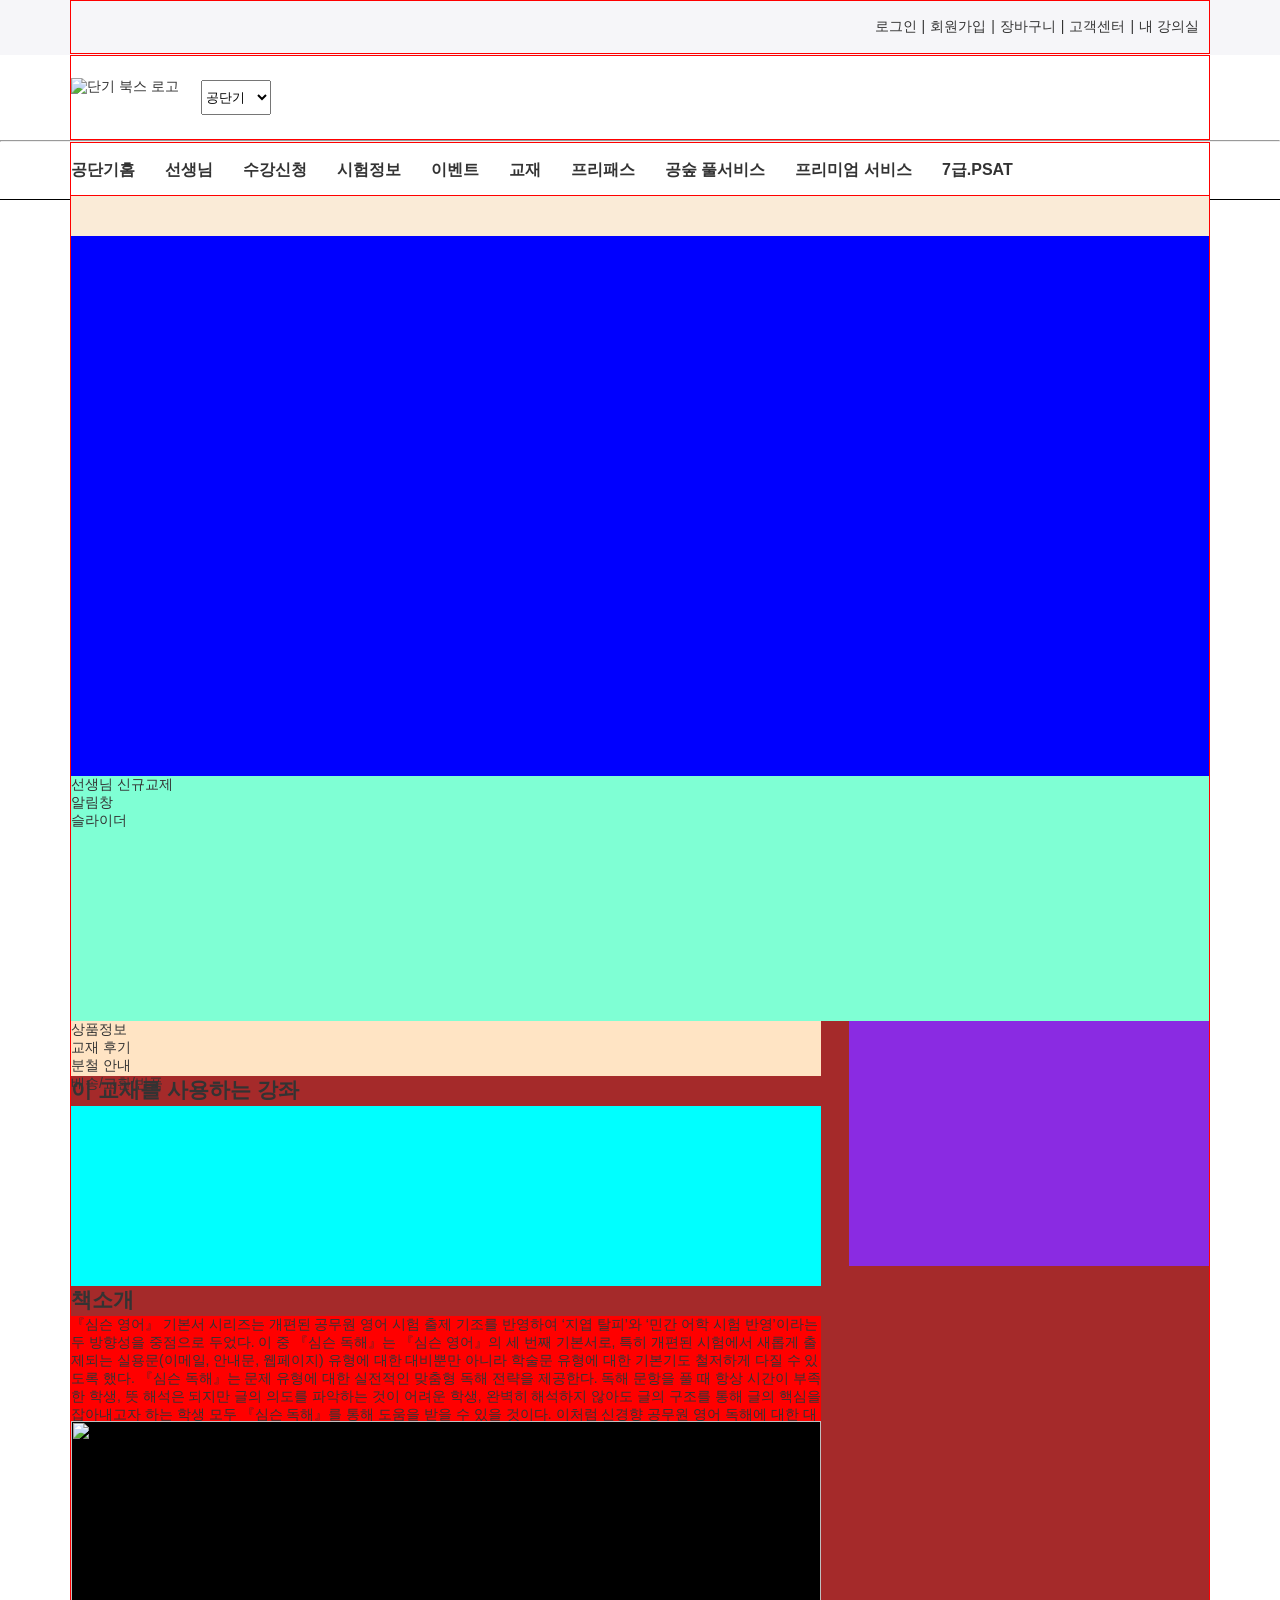
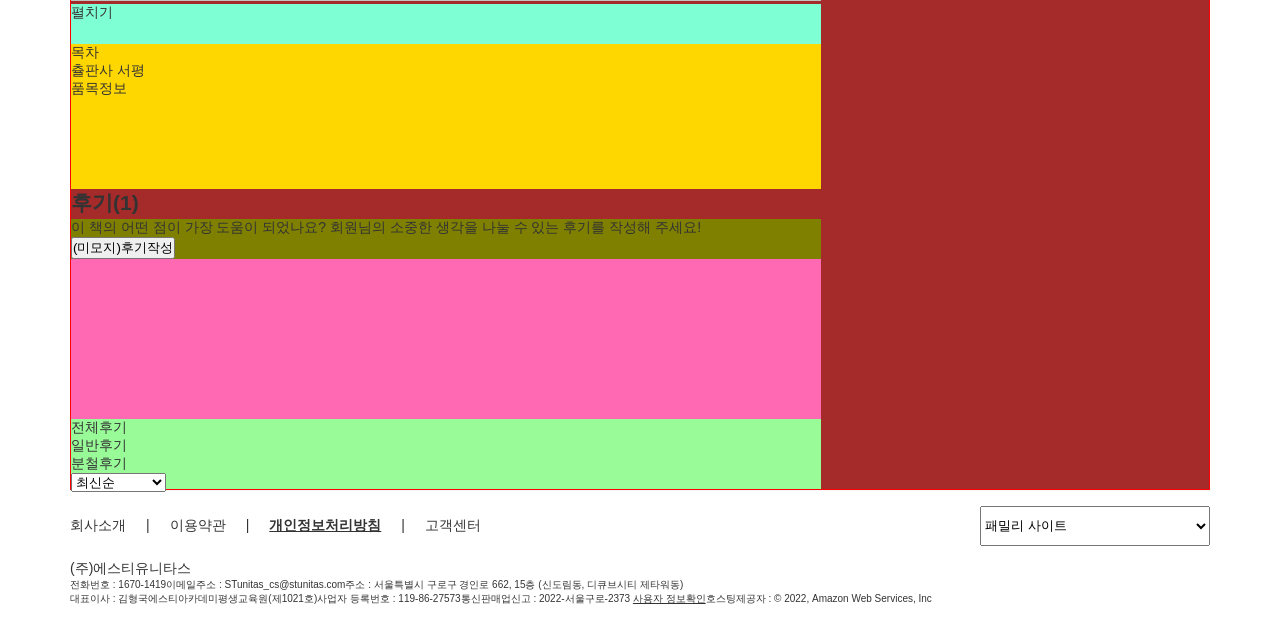
==== sub.html @ 1cfc475a "20260904 substart" ====
<!DOCTYPE html>
<html lang="en">

<head>
    <meta charset="UTF-8">
    <meta name="viewport" content="width=device-width, initial-scale=1.0">
    <title>Document</title>

    <link rel="stylesheet" href="https://cdn.jsdelivr.net/npm/swiper@14.0.1/swiper-bundle.min.css" />

    <link rel="stylesheet" href="./css/reset.css">
    <link rel="stylesheet" href="./css/common.css">
    <link rel="stylesheet" href="./css/sub.css">
</head>

<body>
    <div id="wrap">
        <header>
            <div id="topbar">
                <div class="container">
                    <ul>
                        <li>로그인</li>
                        <li>회원가입</li>
                        <li>장바구니</li>
                        <li>고객센터</li>
                        <li>내 강의실</li>
                    </ul>
                </div>
            </div>


            <div id="header_top">
                <div class="container">
                    <div id="logo"><img
                            src="https://un-static.conects.com/un_static/img/common/logo/header_logo_dangibooks.png"
                            alt="단기 북스 로고"></div>

                    <div id="header_select">
                        <select name="big_select">
                            <option value=""><a href="">공단기</a></option>
                            <option value=""><a href="">기술단기</a></option>
                            <option value=""><a href="">소방단기</a></option>
                            <option value=""><a href="">경단기</a></option>
                            <option value=""><a href="">공기업단기</a></option>
                            <option value=""><a href="">자단기</a></option>
                            <option value=""><a href="">영단기</a></option>
                            <option value=""><a href="">노무사단기</a></option>
                            <option value=""><a href="">법무사단기</a></option>
                        </select>
                    </div>
                </div>
            </div>
            <hr>
            <div style="width: 100%; height: auto; border-bottom: 1px solid black;">
                <div class="container">
                    <nav>
                        <ul>
                            <li><a href="">공단기홈</a></li>
                            <li><a href="">선생님</a></li>
                            <li><a href="">수강신청</a></li>
                            <li><a href="">시험정보</a></li>
                            <li><a href="">이벤트</a></li>
                            <li><a href="">교재</a></li>
                            <li><a href="">프리패스</a></li>
                            <li><a href="">공숲 풀서비스</a></li>
                            <li><a href="">프리미엄 서비스</a></li>
                            <li><a href="">7급.PSAT</a></li>
                        </ul>
                    </nav>
                </div>
            </div>


        </header>
        <!-- ----------------------------------------------header -->
        <div class="subcontainer">
            <div id="chapter"></div>

            <div id="submain">
                <ul>
                    <li></li>
                    <li>
                        <ul>
                            <li></li>
                            <li></li>
                            <li></li>
                            <li></li>
                            <li></li>
                            <li></li>
                        </ul>
                    </li>
                </ul>
            </div>


            <div id="newbook">
                <div>
                    <ul>
                        <li>선생님 신규교제</li>
                        <li>알림창</li>
                    </ul>
                </div>
                <div>슬라이더</div>
            </div>

            <div id="subpage">
                <div id="sub1page">
                    <div id="fixed">
                        <ul>
                            <li>상품정보</li>
                            <li>교재 후기</li>
                            <li>분철 안내</li>
                            <li>배송/교환/반품</li>
                        </ul>
                    </div>

                    <div id="subtextpage">
                        <div class="h2">
                            <h2>이 교재를 사용하는 강좌</h2>
                        </div>

                        <div id="person">
                            <ul>
                                <li></li>
                                <li></li>
                                <li></li>
                            </ul>
                        </div>
                        <div class="h2">
                            <h2>책소개</h2>
                        </div>

                        <div id="BookIntroduction">
                            <ul>
                                <li>
                                    <p>『심슨 영어』 기본서 시리즈는 개편된 공무원 영어 시험 출제 기조를 반영하여 ‘지엽 탈피’와 ‘민간 어학 시험 반영’이라는 두 방향성을 중점으로
                                        두었다. 이 중 『심슨 독해』는 『심슨 영어』의 세 번째 기본서로, 특히 개편된 시험에서 새롭게 출제되는 실용문(이메일, 안내문, 웹페이지)
                                        유형에 대한 대비뿐만 아니라 학술문 유형에 대한 기본기도 철저하게 다질 수 있도록 했다. 『심슨 독해』는 문제 유형에 대한 실전적인 맞춤형 독해
                                        전략을 제공한다. 독해 문항을 풀 때 항상 시간이 부족한 학생, 뜻 해석은 되지만 글의 의도를 파악하는 것이 어려운 학생, 완벽히 해석하지
                                        않아도 글의 구조를 통해 글의 핵심을 잡아내고자 하는 학생 모두 『심슨 독해』를 통해 도움을 받을 수 있을 것이다. 이처럼 신경향 공무원 영어
                                        독해에 대한 대비는 『심슨 독해』 한 권으로 충분하다.</p>
                                </li>
                                <li><img src="" alt=""></li>
                                <li>
                                    <div id="span"><span>펼치기</span></div>
                                </li>
                            </ul>
                        </div>

                        <div id="BookIntroductionindex">
                            <ul>
                                <li>
                                    <ul>
                                        <li>
                                            <p>목차</p>
                                        </li>
                                        <li></li>
                                    </ul>
                                </li>
                                <li>
                                    <ul>
                                        <li>츌판사 서평</li>
                                        <li></li>
                                    </ul>
                                </li>
                                <li>
                                    <ul>
                                        <li>품목정보</li>
                                        <li></li>
                                    </ul>
                                </li>
                            </ul>
                        </div>

                        <div id="review">
                            <div class="h2">
                                <h2>후기(1)</h2>
                            </div>

                            <div id="reviewmaking">
                                <ul>
                                    <li>
                                        <p>이 책의 어떤 점이 가장 도움이 되었나요?
                                            회원님의 소중한 생각을 나눌 수 있는 후기를 작성해 주세요!</p>
                                    </li>
                                    <li><button>(미모지)후기작성</button></li>
                                </ul>
                            </div>


                            <div id="reviewbox">
                                <ul>
                                    <li></li>
                                    <li></li>
                                </ul>
                            </div>


                            <div id="reviewtop">
                                <ul>
                                    <li>
                                        <ul>
                                            <li>
                                                <div>전체후기</div>
                                            </li>
                                            <li>
                                                <div>일반후기</div>
                                            </li>
                                            <li>
                                                <div>분철후기</div>
                                            </li>
                                        </ul>
                                    </li>
                                    <li><select name="" id="">
                                            <option value="">최신순</option>
                                            <option value="">평점 높은 순</option>
                                            <option value="">평점 낮은 순</option>
                                        </select></li>
                                </ul>
                            </div>


                        </div>





                    </div>
                </div>

                <!-- -------------------------------------------------------between -->
                <div id="fixed2">
                    <div id="fixedblok">
                        <ul>
                            <li>
                                <div></div>
                                <div></div>
                            </li>
                            <li>
                                <div></div>
                                <div></div>
                            </li>
                        </ul>
                    </div>
                </div>

            </div>


        </div>


        <!-- ------------------------------------------------footer -->
        <footer>
            <div id="footer_top">
                <ul>
                    <li><a href="">회사소개</a></li>
                    <li><a href="">이용약관</a></li>
                    <li><a href="" style="text-decoration: underline; font-weight: bolder;">개인정보처리방침</a></li>
                    <li><a href="">고객센터</a></li>
                </ul>
                <select name="" id="footer_select">
                    <option value="">패밀리 사이트</option>
                    <option value="">공단기</option>
                    <option value="">기술단기</option>
                    <option value="">소방단기</option>
                    <option value="">한능검단기</option>
                </select>
            </div>
            <div id="footer_bottem">
                <p>(주)에스티유니타스</p>
                <ul>
                    <li>전화번호 : 1670-1419</li>
                    <li>이메일주소 : STunitas_cs@stunitas.com</li>
                    <li>주소 : 서울특별시 구로구 경인로 662, 15층 (신도림동, 디큐브시티 제타워동)</li>
                </ul>
                <ul>
                    <li>대표이사 : 김형국</li>
                    <li>에스티아카데미평생교육원(제1021호)</li>
                    <li>사업자 등록번호 : 119-86-27573</li>
                    <li>통신판매업신고 : 2022-서울구로-2373 <a href="" style="text-decoration: underline;">사용자 정보확인</a></li>
                    <li>호스팅제공자 : © 2022, Amazon Web Services, Inc</li>
                </ul>
            </div>
        </footer>

    </div>









    <script src="./js/sub.js"></script>
</body>

</html>
---- css/common.css ----
@charset "utf-8";

body{
    /* 폰트설정 */
}
header {width: 1140px; 
    height: 140px;
    margin: 0 auto;
    /* background-color: gold;   */


}

footer {width: 1140px; 
    height: 150px;
    /* background-color: blue; */
    margin: 0 auto; 


}
 /* 스와이퍼js css */
    html,
      body {
        position: relative;
        height: 100%;
      }

      body {
        
        font-family:
          Helvetica Neue,
          Helvetica,
          Arial,
          sans-serif;
        font-size: 14px;
        color: #333;
        margin: 0;
        padding: 0;
      }

      .swiper {
        width: 100%;
        height: 100%;
      }

    #wrap .swiper-slide {
        text-align: center;
        font-size: 18px;
        /* background: #444; */
        display: flex;
        justify-content: center;
        align-items: center;
      }

      .swiper-slide img {
        display: block;
        width: 100%;
        height: 100%;
        object-fit: cover;
      }

/* ---------------------------------------------- */

      .container {
    width: 1140px;
    height: 100%;
    margin: 0 auto;
    border: 1px solid red;
    display: flex;
  
}

.subcontainer{
      width: 1140px;
    height: 100%;
    margin: 0 auto;
    border: 1px solid red;
}


/* _________________________________________________________header */
#wrap {
    width: 100%;
    position: relative;
}

header {
    width: 100%;
    height: 195px;
    /* background-color: goldenrod; */
    margin: 0 auto;
    /* display: flex; justify-content: center; */
}



#topbar {
    width: 100%;
    height: 55px;
    background-color: #F6F6F9;
    border-bottom: 1px solid #F6F6F9;
}

#topbar .container {
    display: flex;
    align-items: center;
    justify-content: flex-end;
}

#topbar ul {
    height: 100%;
    display: flex;
    justify-content: flex-end;
    align-items: center;
}

#topbar ul>li::after {
    content: "|";
    margin: 0 5px;
}

#topbar ul>li:last-child::after {
    content: " ";
}


#header_top {
    width: 100%;
    height: 85px;
    /* background-color: red; */

}

#header_top .container {
    display: flex;
    align-items: center;
}

#logo {
    width: 130px;
    height: 40px;
    /* background-color: aqua; */
}

#logo img {
    width: 100%;
    height: 100%;
}

#header_select {
    width: 70px;
    height: 35px;
    /* background-color: aquamarine; */
}

#header_select select {
    width: 100%;
    height: 100%;
}

nav {
    width: 100%;
    height: 55px;
    
    /* background-color: aqua;  */
}

nav>ul {
    width: 1140px;
    height: 100%;
    display: flex;
    align-items: center;
}

nav ul li::after {
    content: " ";
    margin: 0 15px;
}

nav ul li {
    font-weight: bolder;
    font-size: medium;
}
      /* --------------------------------------------------footer */

#footer_top {
    width: 100%;
    height: 70px;
    border-top: 1px solid #F6F6F9;
}
#footer_select {width: 230px; height: 40px;}

#footer_top>ul {
    display: flex;
    gap: 20px;
}

#footer_top {
    display: flex;
}

#footer_top>ul>li::after {
    content: "|";
    margin: 0 0 0 20px;
}

#footer_top>ul>li:last-child::after {
    display: none;
}

footer>#footer_top {
    justify-content: space-between;
    align-items: center;
}


#footer_bottem>ul {
    display: flex;
    font-size: 10px;
 
}
---- css/sub.css ----
#chapter {width: 100%; height: 40px; background-color: antiquewhite;}

#submain {width: 100%; height: 540px; background-color: blue;}

#newbook{width: 100%; height: 245px; background-color: aquamarine;}
/* ----------------------------------------------------subpage */
#subpage{width: 100%; height: auto; background-color: brown; display: flex;justify-content: space-between;}

#sub1page{ width: 750px; height: auto; }
#fixed{width: 100%; height: 55px;background-color: bisque;}

#fixed2{width: 360px; height: 100%; background-color: blueviolet; }

#fixedblok{ width: 100%; height: 245px;} 

.h2 {width: 100%; height: 30px;}

#person {width: 100%; height: 180px; background-color: aqua;}
#BookIntroduction{width: 100%; height: auto;}
#BookIntroduction p{width: 100%;height: 105px; background-color: red; }
#BookIntroduction img{width: 100%; height: 180px; background-color: black;}
#span{width: 100%;height: 40px; background-color: aquamarine;}
#BookIntroductionindex{width: 100%; height: 145px; background-color: gold;}
#reviewmaking{width: 100%; height: 40px; background-color: olive;}
#reviewbox{width: 100%; height: 160px; background-color: hotpink;}
#reviewtop{width: 100%; height: 70px; background-color: palegreen;}
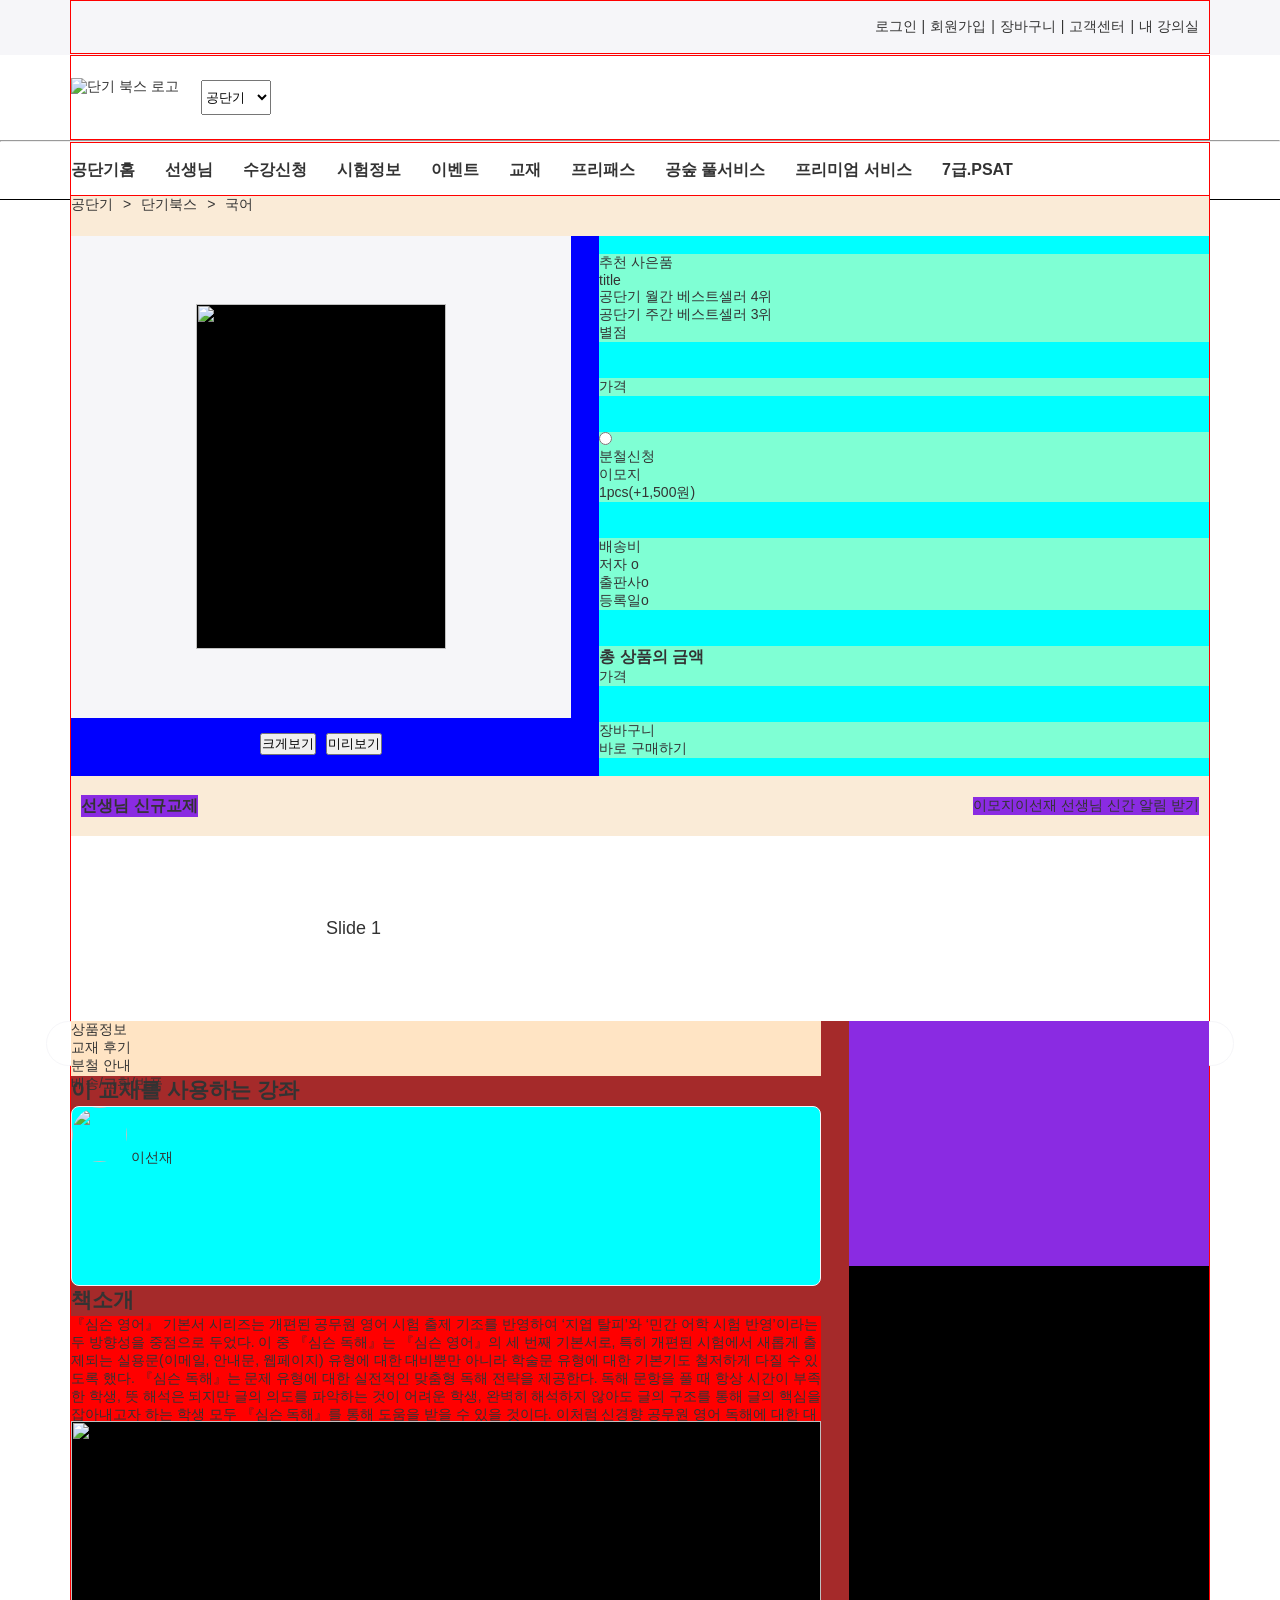
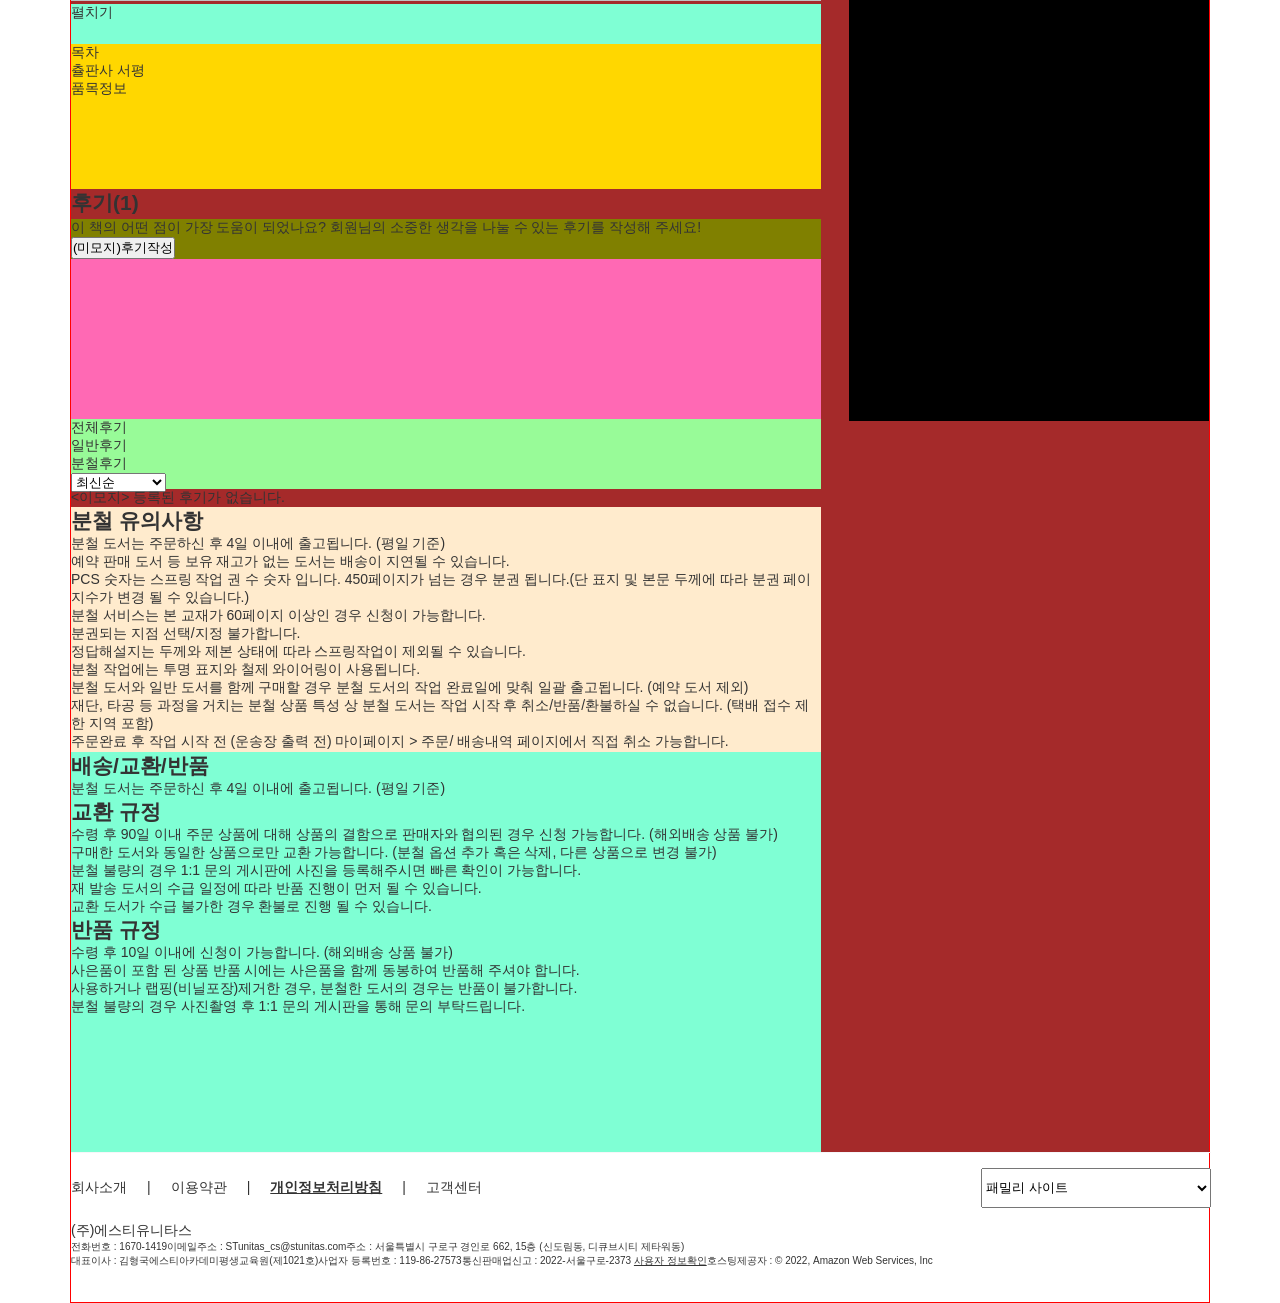
==== commit cc3c3ffc: "20260907 subpage 슬라이더 완성" ====
--- a/sub.html
+++ b/sub.html
@@ -4,7 +4,7 @@
 <head>
     <meta charset="UTF-8">
     <meta name="viewport" content="width=device-width, initial-scale=1.0">
-    <title>Document</title>
+    <title>단기북스</title>
 
     <link rel="stylesheet" href="https://cdn.jsdelivr.net/npm/swiper@14.0.1/swiper-bundle.min.css" />
 
@@ -74,228 +74,400 @@
         </header>
         <!-- ----------------------------------------------header -->
         <div class="subcontainer">
-            <div id="chapter"></div>
+            <div id="chapter">
+                <ul>
+                    <li>공단기</li>
+                    <li>단기북스</li>
+                    <li>국어</li>
+                </ul>
+            </div>
 
             <div id="submain">
                 <ul>
-                    <li></li>
-                    <li>
+                    <li id="submainimgpage">
+
+                        <div id="mainimg"> <img src="" alt=""></div>
+
+                        <div id="mainbutton"><button>크게보기</button> <button>미리보기</button></div>
+
+
+                    </li>
+                    <li id="submaintextpage">
                         <ul>
-                            <li></li>
-                            <li></li>
-                            <li></li>
-                            <li></li>
-                            <li></li>
-                            <li></li>
+                            <li class="pagetext">
+                                <ul>
+                                    <li><span>추천</span> <span>사은품</span></li>
+                                    <li>
+                                        <ul>
+                                            <li>title</li>
+                                            <li>공단기 월간 베스트셀러 4위</li>
+                                            <li>공단기 주간 베스트셀러 3위</li>
+                                            <li>별점</li>
+                                        </ul>
+                                    </li>
+                                </ul>
+                            </li>
+                            <li id="mainprice" class="pagetext"> 가격</li>
+                            <li id="radiobox" class="pagetext">
+                                <ul>
+                                    <li>
+                                        <ul>
+                                            <li><input type="radio"></li>
+                                            <li>분철신청</li>
+                                            <li>이모지</li>
+                                        </ul>
+                                    </li>
+                                    <li>1pcs(+1,500원)</li>
+                                </ul>
+                            </li>
+                            <li id="bookdetail" class="pagetext">
+                                <ul>
+                                    <li>
+                                        <ul>
+                                            <li>배송비</li>
+                                            <li></li>
+                                        </ul>
+                                    </li>
+                                    <li>
+                                        <ul>
+                                            <li>저자 o</li>
+                                            <li></li>
+                                        </ul>
+                                    </li>
+                                    <li>
+                                        <ul>
+                                            <li>출판사o</li>
+                                            <li></li>
+                                        </ul>
+                                    </li>
+                                    <li>
+                                        <ul>
+                                            <li>등록일o</li>
+                                            <li></li>
+                                        </ul>
+                                    </li>
+                                </ul>
+                            </li>
+                            <li id="totalprice" class="pagetext">
+                                <ul>
+                                    <li>
+                                        <h3>총 상품의 금액</h3>
+                                    </li>
+                                    <li>가격</li>
+                                </ul>
+                            </li>
+
+                            <li id="btn" class="pagetext">
+                                <ul>
+                                    <li>장바구니</li>
+                                    <li>바로 구매하기</li>
+                                </ul>
+                            </li>
                         </ul>
                     </li>
                 </ul>
             </div>
-
-
-            <div id="newbook">
-                <div>
+            <!-- -----------------------------------------------------submainpage -->
+
+            <div id="subnewbook">
+                <div id="newbooktext">
                     <ul>
-                        <li>선생님 신규교제</li>
-                        <li>알림창</li>
+                        <li>
+                            <h3>선생님 신규교제</h3>
+                        </li>
+                        <li><span>이모지</span><span>이선재 선생님 신간 알림 받기</span></li>
                     </ul>
                 </div>
-                <div>슬라이더</div>
-            </div>
-
-            <div id="subpage">
-                <div id="sub1page">
-                    <div id="fixed">
-                        <ul>
-                            <li>상품정보</li>
-                            <li>교재 후기</li>
-                            <li>분철 안내</li>
-                            <li>배송/교환/반품</li>
-                        </ul>
+
+                <div id="slider">
+                    <div class="swiper newbookSwiper">
+                        <div class="swiper-wrapper">
+                            <div class="swiper-slide subnew_book">Slide 1</div>
+                            <div class="swiper-slide subnew_book">Slide 2</div>
+                            <div class="swiper-slide subnew_book">Slide 3</div>
+                            <div class="swiper-slide subnew_book">Slide 4</div>
+                            <div class="swiper-slide subnew_book">Slide 5</div>
+                            <div class="swiper-slide subnew_book">Slide 6</div>
+                            <div class="swiper-slide subnew_book">Slide 7</div>
+                            <div class="swiper-slide subnew_book">Slide 8</div>
+                            <div class="swiper-slide subnew_book">Slide 9</div>
+                        </div>
+                      
+
                     </div>
-
-                    <div id="subtextpage">
-                        <div class="h2">
-                            <h2>이 교재를 사용하는 강좌</h2>
-                        </div>
-
-                        <div id="person">
+                      <div class="swiper-button-next"></div>
+                     <div class="swiper-button-prev"></div>
+                     
+                </div>
+                <!-- ------------------------------------------------subtectpage -->
+                <div id="subpage">
+                    <div id="sub1page">
+                        <div id="fixed">
                             <ul>
-                                <li></li>
-                                <li></li>
-                                <li></li>
+                                <li>상품정보</li>
+                                <li>교재 후기</li>
+                                <li>분철 안내</li>
+                                <li>배송/교환/반품</li>
                             </ul>
                         </div>
-                        <div class="h2">
-                            <h2>책소개</h2>
+                        <!-- ----------------------------------------------책소개 -->
+                        <div id="subtextpage">
+                            <div class="h2">
+                                <h2>이 교재를 사용하는 강좌</h2>
+                            </div>
+
+                            <div id="person">
+                                <ul>
+                                    <li><img src="https://un-static.conects.com/un_static/img/teacher/teacher_img/B_456.png" alt=""> <span>이선재</span></li>
+                                    <li></li>
+                                </ul>
+                            </div>
+                            <div class="h2">
+                                <h2>책소개</h2>
+                            </div>
+
+                            <div id="BookIntroduction">
+                                <ul>
+                                    <li>
+                                        <p>『심슨 영어』 기본서 시리즈는 개편된 공무원 영어 시험 출제 기조를 반영하여 ‘지엽 탈피’와 ‘민간 어학 시험 반영’이라는 두 방향성을
+                                            중점으로
+                                            두었다. 이 중 『심슨 독해』는 『심슨 영어』의 세 번째 기본서로, 특히 개편된 시험에서 새롭게 출제되는 실용문(이메일, 안내문,
+                                            웹페이지)
+                                            유형에 대한 대비뿐만 아니라 학술문 유형에 대한 기본기도 철저하게 다질 수 있도록 했다. 『심슨 독해』는 문제 유형에 대한 실전적인
+                                            맞춤형 독해
+                                            전략을 제공한다. 독해 문항을 풀 때 항상 시간이 부족한 학생, 뜻 해석은 되지만 글의 의도를 파악하는 것이 어려운 학생, 완벽히
+                                            해석하지
+                                            않아도 글의 구조를 통해 글의 핵심을 잡아내고자 하는 학생 모두 『심슨 독해』를 통해 도움을 받을 수 있을 것이다. 이처럼 신경향 공무원
+                                            영어
+                                            독해에 대한 대비는 『심슨 독해』 한 권으로 충분하다.</p>
+                                    </li>
+                                    <li><img src="" alt=""></li>
+                                    <li>
+                                        <div id="span"><span>펼치기</span></div>
+                                    </li>
+                                </ul>
+                            </div>
+                            <!-- -------------------------------------------------책후기 -->
+                            <div id="BookIntroductionindex">
+                                <ul>
+                                    <li>
+                                        <ul>
+                                            <li>
+                                                <p>목차</p>
+                                            </li>
+                                            <li></li>
+                                        </ul>
+                                    </li>
+                                    <li>
+                                        <ul>
+                                            <li>츌판사 서평</li>
+                                            <li></li>
+                                        </ul>
+                                    </li>
+                                    <li>
+                                        <ul>
+                                            <li>품목정보</li>
+                                            <li></li>
+                                        </ul>
+                                    </li>
+                                </ul>
+                            </div>
+
+                            <div id="review">
+                                <div class="h2">
+                                    <h2>후기(1)</h2>
+                                </div>
+
+                                <div id="reviewmaking">
+                                    <ul>
+                                        <li>
+                                            <p>이 책의 어떤 점이 가장 도움이 되었나요?
+                                                회원님의 소중한 생각을 나눌 수 있는 후기를 작성해 주세요!</p>
+                                        </li>
+                                        <li><button>(미모지)후기작성</button></li>
+                                    </ul>
+                                </div>
+
+
+                                <div id="reviewbox">
+                                    <ul>
+                                        <li></li>
+                                        <li></li>
+                                    </ul>
+                                </div>
+
+
+                                <div id="reviewtop">
+                                    <ul>
+                                        <li>
+                                            <ul>
+                                                <li>
+                                                    <div>전체후기</div>
+                                                </li>
+                                                <li>
+                                                    <div>일반후기</div>
+                                                </li>
+                                                <li>
+                                                    <div>분철후기</div>
+                                                </li>
+                                            </ul>
+                                        </li>
+                                        <li><select name="" id="">
+                                                <option value="">최신순</option>
+                                                <option value="">평점 높은 순</option>
+                                                <option value="">평점 낮은 순</option>
+                                            </select></li>
+                                    </ul>
+                                </div>
+
+
+                            </div>
+
+                            <div id="reviewtext">
+                                <이모지> 등록된 후기가 없습니다.
+                            </div>
+
+                            <div id="split">
+                                <h2>분철 유의사항</h2>
+                                <ul>
+                                    <li>분철 도서는 주문하신 후 4일 이내에 출고됩니다. (평일 기준)</li>
+                                    <li>예약 판매 도서 등 보유 재고가 없는 도서는 배송이 지연될 수 있습니다.</li>
+                                    <li>PCS 숫자는 스프링 작업 권 수 숫자 입니다. 450페이지가 넘는 경우 분권 됩니다.(단 표지 및 본문 두께에 따라 분권 페이지수가 변경 될
+                                        수
+                                        있습니다.)</li>
+                                    <li>분철 서비스는 본 교재가 60페이지 이상인 경우 신청이 가능합니다.</li>
+                                    <li>분권되는 지점 선택/지정 불가합니다.</li>
+                                    <li>정답해설지는 두께와 제본 상태에 따라 스프링작업이 제외될 수 있습니다.</li>
+                                    <li>분철 작업에는 투명 표지와 철제 와이어링이 사용됩니다.</li>
+                                    <li>분철 도서와 일반 도서를 함께 구매할 경우 분철 도서의 작업 완료일에 맞춰 일괄 출고됩니다. (예약 도서 제외)</li>
+                                    <li>재단, 타공 등 과정을 거치는 분철 상품 특성 상 분철 도서는 작업 시작 후 취소/반품/환불하실 수 없습니다. (택배 접수 제한 지역 포함)
+                                    </li>
+                                    <li>주문완료 후 작업 시작 전 (운송장 출력 전) 마이페이지 > 주문/ 배송내역 페이지에서 직접 취소 가능합니다.</li>
+                                </ul>
+                            </div>
+
+                            <div id="delivery">
+
+
+                                <div>
+                                    <h2>배송/교환/반품 </h2>
+
+                                    <ul>
+                                        <li>분철 도서는 주문하신 후 4일 이내에 출고됩니다. (평일 기준)</li>
+                                    </ul>
+                                </div>
+
+                                <div>
+                                    <h2>교환 규정</h2>
+                                    <ul>
+                                        <li>수령 후 90일 이내 주문 상품에 대해 상품의 결함으로 판매자와 협의된 경우 신청 가능합니다. (해외배송 상품 불가)</li>
+                                        <li>구매한 도서와 동일한 상품으로만 교환 가능합니다. (분철 옵션 추가 혹은 삭제, 다른 상품으로 변경 불가)</li>
+                                        <li>분철 불량의 경우 1:1 문의 게시판에 사진을 등록해주시면 빠른 확인이 가능합니다.</li>
+                                        <li>재 발송 도서의 수급 일정에 따라 반품 진행이 먼저 될 수 있습니다.</li>
+                                        <li>교환 도서가 수급 불가한 경우 환불로 진행 될 수 있습니다.</li>
+                                    </ul>
+                                </div>
+
+                                <div>
+                                    <h2>반품 규정</h2>
+                                    <ul>
+                                        <li>수령 후 10일 이내에 신청이 가능합니다. (해외배송 상품 불가)</li>
+                                        <li>사은품이 포함 된 상품 반품 시에는 사은품을 함께 동봉하여 반품해 주셔야 합니다.</li>
+                                        <li>사용하거나 랩핑(비닐포장)제거한 경우, 분철한 도서의 경우는 반품이 불가합니다.</li>
+                                        <li>분철 불량의 경우 사진촬영 후 1:1 문의 게시판을 통해 문의 부탁드립니다.</li>
+                                    </ul>
+                                </div>
+
+
+                            </div>
                         </div>
-
-                        <div id="BookIntroduction">
+                    </div>
+
+                    <!-- -------------------------------------------------------between -->
+                    <div id="fixed2">
+                        <div id="fixedblok">
                             <ul>
                                 <li>
-                                    <p>『심슨 영어』 기본서 시리즈는 개편된 공무원 영어 시험 출제 기조를 반영하여 ‘지엽 탈피’와 ‘민간 어학 시험 반영’이라는 두 방향성을 중점으로
-                                        두었다. 이 중 『심슨 독해』는 『심슨 영어』의 세 번째 기본서로, 특히 개편된 시험에서 새롭게 출제되는 실용문(이메일, 안내문, 웹페이지)
-                                        유형에 대한 대비뿐만 아니라 학술문 유형에 대한 기본기도 철저하게 다질 수 있도록 했다. 『심슨 독해』는 문제 유형에 대한 실전적인 맞춤형 독해
-                                        전략을 제공한다. 독해 문항을 풀 때 항상 시간이 부족한 학생, 뜻 해석은 되지만 글의 의도를 파악하는 것이 어려운 학생, 완벽히 해석하지
-                                        않아도 글의 구조를 통해 글의 핵심을 잡아내고자 하는 학생 모두 『심슨 독해』를 통해 도움을 받을 수 있을 것이다. 이처럼 신경향 공무원 영어
-                                        독해에 대한 대비는 『심슨 독해』 한 권으로 충분하다.</p>
+                                    <div></div>
+                                    <div></div>
                                 </li>
-                                <li><img src="" alt=""></li>
                                 <li>
-                                    <div id="span"><span>펼치기</span></div>
+                                    <div></div>
+                                    <div></div>
                                 </li>
                             </ul>
                         </div>
-
-                        <div id="BookIntroductionindex">
-                            <ul>
-                                <li>
-                                    <ul>
-                                        <li>
-                                            <p>목차</p>
-                                        </li>
-                                        <li></li>
-                                    </ul>
-                                </li>
-                                <li>
-                                    <ul>
-                                        <li>츌판사 서평</li>
-                                        <li></li>
-                                    </ul>
-                                </li>
-                                <li>
-                                    <ul>
-                                        <li>품목정보</li>
-                                        <li></li>
-                                    </ul>
-                                </li>
-                            </ul>
-                        </div>
-
-                        <div id="review">
-                            <div class="h2">
-                                <h2>후기(1)</h2>
-                            </div>
-
-                            <div id="reviewmaking">
-                                <ul>
-                                    <li>
-                                        <p>이 책의 어떤 점이 가장 도움이 되었나요?
-                                            회원님의 소중한 생각을 나눌 수 있는 후기를 작성해 주세요!</p>
-                                    </li>
-                                    <li><button>(미모지)후기작성</button></li>
-                                </ul>
-                            </div>
-
-
-                            <div id="reviewbox">
-                                <ul>
-                                    <li></li>
-                                    <li></li>
-                                </ul>
-                            </div>
-
-
-                            <div id="reviewtop">
-                                <ul>
-                                    <li>
-                                        <ul>
-                                            <li>
-                                                <div>전체후기</div>
-                                            </li>
-                                            <li>
-                                                <div>일반후기</div>
-                                            </li>
-                                            <li>
-                                                <div>분철후기</div>
-                                            </li>
-                                        </ul>
-                                    </li>
-                                    <li><select name="" id="">
-                                            <option value="">최신순</option>
-                                            <option value="">평점 높은 순</option>
-                                            <option value="">평점 낮은 순</option>
-                                        </select></li>
-                                </ul>
-                            </div>
-
-
-                        </div>
-
-
-
-
-
                     </div>
-                </div>
-
-                <!-- -------------------------------------------------------between -->
-                <div id="fixed2">
-                    <div id="fixedblok">
-                        <ul>
-                            <li>
-                                <div></div>
-                                <div></div>
-                            </li>
-                            <li>
-                                <div></div>
-                                <div></div>
-                            </li>
-                        </ul>
-                    </div>
-                </div>
-
-            </div>
-
+
+                </div>
+
+
+            </div>
+
+
+            <!-- ------------------------------------------------footer -->
+            <footer>
+                <div id="footer_top">
+                    <ul>
+                        <li><a href="">회사소개</a></li>
+                        <li><a href="">이용약관</a></li>
+                        <li><a href="" style="text-decoration: underline; font-weight: bolder;">개인정보처리방침</a></li>
+                        <li><a href="">고객센터</a></li>
+                    </ul>
+                    <select name="" id="footer_select">
+                        <option value="">패밀리 사이트</option>
+                        <option value="">공단기</option>
+                        <option value="">기술단기</option>
+                        <option value="">소방단기</option>
+                        <option value="">한능검단기</option>
+                    </select>
+                </div>
+                <div id="footer_bottem">
+                    <p>(주)에스티유니타스</p>
+                    <ul>
+                        <li>전화번호 : 1670-1419</li>
+                        <li>이메일주소 : STunitas_cs@stunitas.com</li>
+                        <li>주소 : 서울특별시 구로구 경인로 662, 15층 (신도림동, 디큐브시티 제타워동)</li>
+                    </ul>
+                    <ul>
+                        <li>대표이사 : 김형국</li>
+                        <li>에스티아카데미평생교육원(제1021호)</li>
+                        <li>사업자 등록번호 : 119-86-27573</li>
+                        <li>통신판매업신고 : 2022-서울구로-2373 <a href="" style="text-decoration: underline;">사용자 정보확인</a></li>
+                        <li>호스팅제공자 : © 2022, Amazon Web Services, Inc</li>
+                    </ul>
+                </div>
+            </footer>
 
         </div>
 
 
-        <!-- ------------------------------------------------footer -->
-        <footer>
-            <div id="footer_top">
-                <ul>
-                    <li><a href="">회사소개</a></li>
-                    <li><a href="">이용약관</a></li>
-                    <li><a href="" style="text-decoration: underline; font-weight: bolder;">개인정보처리방침</a></li>
-                    <li><a href="">고객센터</a></li>
-                </ul>
-                <select name="" id="footer_select">
-                    <option value="">패밀리 사이트</option>
-                    <option value="">공단기</option>
-                    <option value="">기술단기</option>
-                    <option value="">소방단기</option>
-                    <option value="">한능검단기</option>
-                </select>
-            </div>
-            <div id="footer_bottem">
-                <p>(주)에스티유니타스</p>
-                <ul>
-                    <li>전화번호 : 1670-1419</li>
-                    <li>이메일주소 : STunitas_cs@stunitas.com</li>
-                    <li>주소 : 서울특별시 구로구 경인로 662, 15층 (신도림동, 디큐브시티 제타워동)</li>
-                </ul>
-                <ul>
-                    <li>대표이사 : 김형국</li>
-                    <li>에스티아카데미평생교육원(제1021호)</li>
-                    <li>사업자 등록번호 : 119-86-27573</li>
-                    <li>통신판매업신고 : 2022-서울구로-2373 <a href="" style="text-decoration: underline;">사용자 정보확인</a></li>
-                    <li>호스팅제공자 : © 2022, Amazon Web Services, Inc</li>
-                </ul>
-            </div>
-        </footer>
-
-    </div>
-
-
-
-
-
-
-
-
-
-    <script src="./js/sub.js"></script>
+
+
+
+
+
+
+        <script src="https://cdn.jsdelivr.net/npm/swiper@14.0.1/swiper-bundle.min.js"></script>
+
+        <script src="./js/sub.js"></script>
+        <script src="./js/book.js"></script>
+        <script>
+            var swiper = new Swiper('.newbookSwiper', {
+                navigation: {
+                    nextEl: '#slider .swiper-button-next',
+                    prevEl: '#slider .swiper-button-prev',
+                },
+                slidesPerView: 2,
+                loop: true,
+                spaceBetween: 30,
+                pagination: {
+
+                    clickable: true,
+                },
+            });
+        </script>
+
 </body>
 
 </html>
--- a/css/sub.css
+++ b/css/sub.css
@@ -1,21 +1,52 @@
 #chapter {width: 100%; height: 40px; background-color: antiquewhite;}
+#chapter ul{display: flex; justify-content: flex-start;}
+#chapter li::after{content: ">"; margin: 0 10px;}
+#chapter li:last-child::after {display: none;}
+
 
 #submain {width: 100%; height: 540px; background-color: blue;}
+#submain>ul{display: flex; justify-content: space-between;}
+#submainimgpage{width: 500px; height: 535px; background-color: #F6F6F9;}
+#submainimgpage img{width: 250px; height: 345px; background-color: black;}
+#mainimg {width: 100%; height: 90%; display: flex; justify-content: center; align-items: center;}
+#mainbutton{width: 100%; height: 10%; background-color: blue; display: flex; justify-content: center; align-items: center }
+#mainbutton button {margin: 0 5px;}
+#submaintextpage{ width: 610px; height: 540px; background-color: aqua;}
+#submaintextpage ul{width: 100%; height: 100%; display: flex; flex-direction: column; justify-content: space-around;} 
+.pagetext{width: 100%; height: auto; background-color: aquamarine;}
 
-#newbook{width: 100%; height: 245px; background-color: aquamarine;}
+/* ____________________________________________________________newbookslider */
+
+
+#newbook{width: 100%; height: 245px; background-color: fuchsia;}
+#newbooktext ul {width: 100%; height:60px; background-color: antiquewhite;
+display: flex; justify-content: space-between; align-items: center;}
+#newbooktext ul li{width: auto; height: auto; margin: 0 10px; background-color: blueviolet;}
+#slider{width: 100%; height: 185px;  position: relative;}
+#slider .swiper-button-next{width: 45px; height: 45px; border: 1px solid #F6F6F9;  border-radius: 50%; color: gray;  position: absolute; right: -25px; background-color: white;}
+#slider .swiper-button-prev{width: 45px; height: 45px; border: 1px solid #F6F6F9;  border-radius: 50%; color: gray; position: absolute;left: -25px; background-color: white;}
+#slider img {width: 100px; height: 140px;}
+.subnew_book{width: 565px; height: 185px; display: contents; justify-content: space-between;}
+.subnewbookimg {width: 155px; height: 185px;background-color: #F6F6F9;border-radius: 10px; display: flex; justify-content: center;align-items: center;}
+.subnewbookinfo{width: 385px; height: 185px;}
+
 /* ----------------------------------------------------subpage */
-#subpage{width: 100%; height: auto; background-color: brown; display: flex;justify-content: space-between;}
+
+#subpage{width: 100%; height: auto; background-color: brown; display: flex;justify-content: space-between; position: relative; }
+
 
 #sub1page{ width: 750px; height: auto; }
-#fixed{width: 100%; height: 55px;background-color: bisque;}
 
-#fixed2{width: 360px; height: 100%; background-color: blueviolet; }
+#fixed{width: 100%; height: 55px;background-color: bisque; position: sticky; top: 0;}
 
-#fixedblok{ width: 100%; height: 245px;} 
+#fixed2{width: 360px; height: 1000px; background-color: black; position: relative;}
 
+#fixedblok{ width: 100%; height: 245px; background-color: blueviolet; position: sticky; top:0;} 
+/* -------------------------------------------------------------- */
 .h2 {width: 100%; height: 30px;}
 
-#person {width: 100%; height: 180px; background-color: aqua;}
+#person {width: 100%; height: 180px; background-color: aqua; border: 1px solid #F6F6F9; border-radius: 8px;}
+#person img {width: 55px; height: 55px; border-radius: 50%;}
 #BookIntroduction{width: 100%; height: auto;}
 #BookIntroduction p{width: 100%;height: 105px; background-color: red; }
 #BookIntroduction img{width: 100%; height: 180px; background-color: black;}
@@ -24,3 +55,7 @@
 #reviewmaking{width: 100%; height: 40px; background-color: olive;}
 #reviewbox{width: 100%; height: 160px; background-color: hotpink;}
 #reviewtop{width: 100%; height: 70px; background-color: palegreen;}
+#reciewtext{width: 100%; height: 270px; background-color: blue;}
+#split {width: 100%; height:245px ; background-color: blanchedalmond;}
+
+#delivery{width: 100%; height: 400px; background-color: aquamarine;}
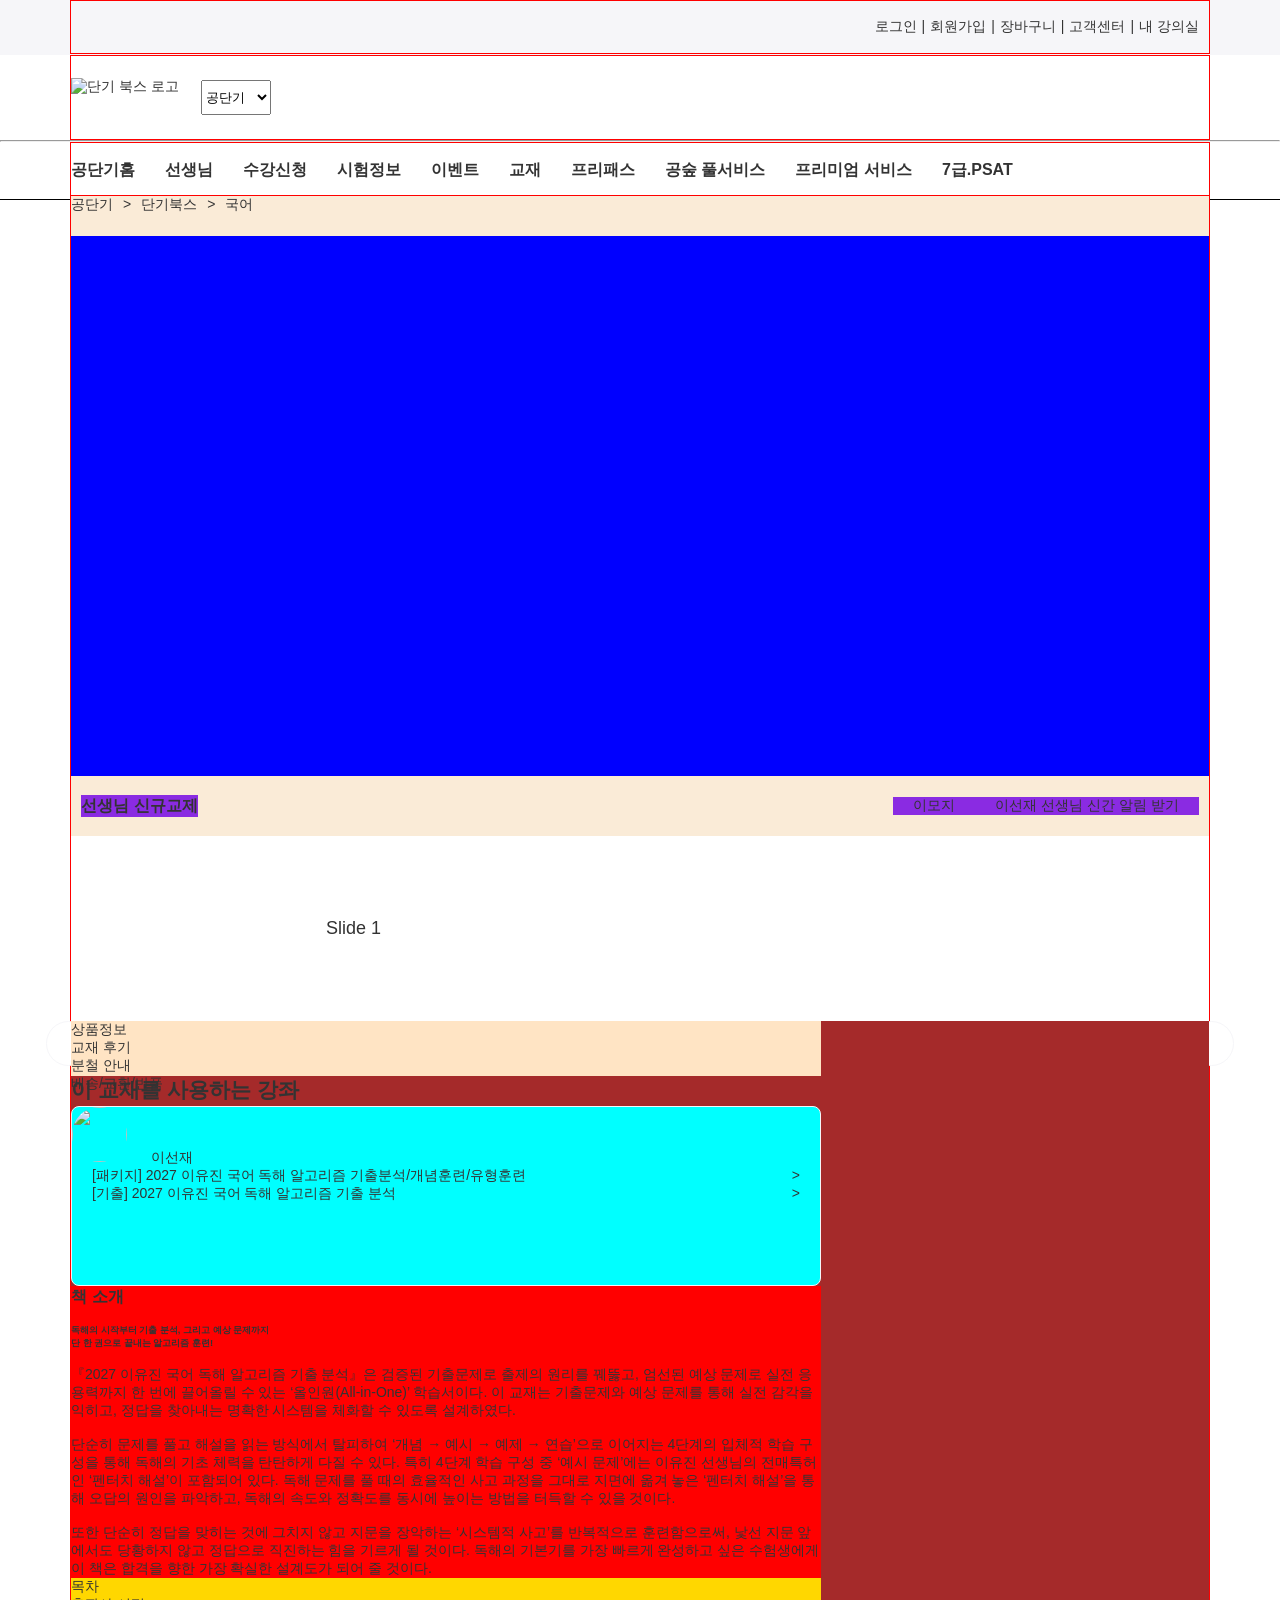
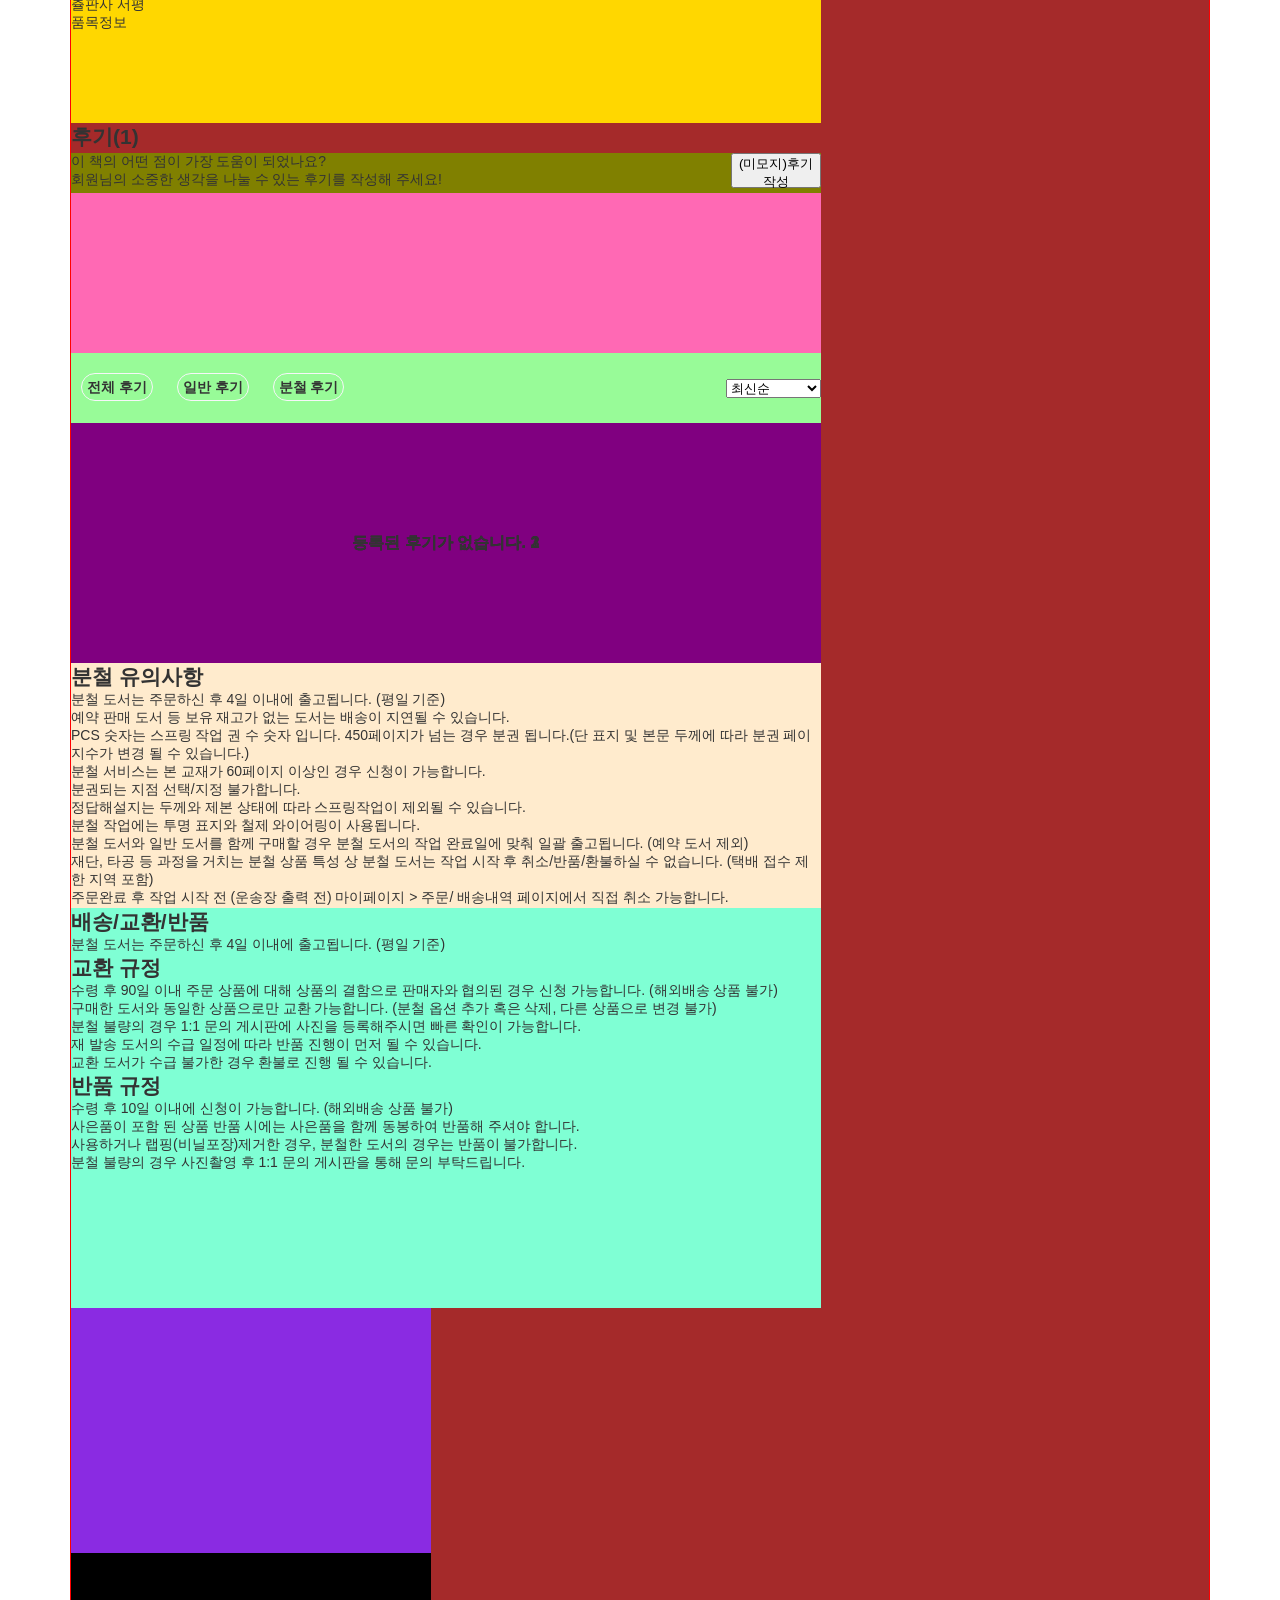
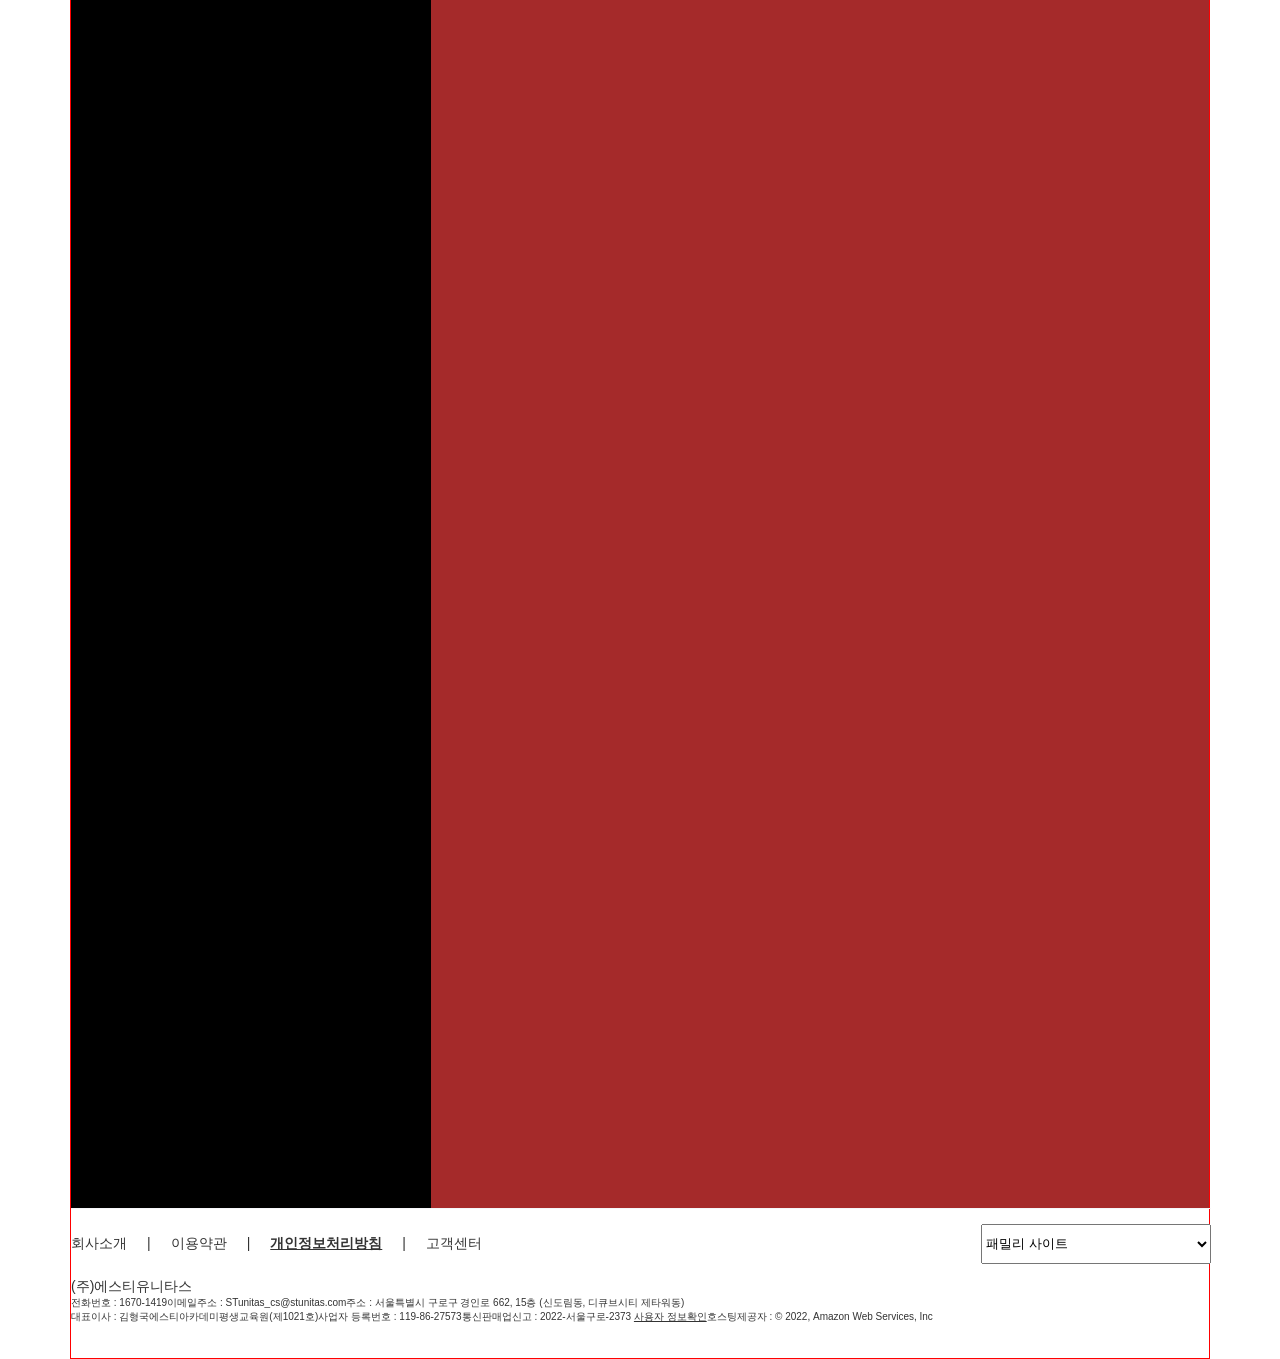
==== commit 18caaa32: "20260909 subpage 탭 아코디언 메인페이지" ====
--- a/sub.html
+++ b/sub.html
@@ -82,11 +82,12 @@
                 </ul>
             </div>
 
-            <div id="submain">
-                <ul>
+            <div id="submain" class="submainapi">
+                
+                <!-- <ul>
                     <li id="submainimgpage">
 
-                        <div id="mainimg"> <img src="" alt=""></div>
+                        <div id="mainimg"> <img src="${doc.thumbnail}" alt="책 이미지"></div>
 
                         <div id="mainbutton"><button>크게보기</button> <button>미리보기</button></div>
 
@@ -99,7 +100,7 @@
                                     <li><span>추천</span> <span>사은품</span></li>
                                     <li>
                                         <ul>
-                                            <li>title</li>
+                                            <li><h3>${doc.title}</h3></li>
                                             <li>공단기 월간 베스트셀러 4위</li>
                                             <li>공단기 주간 베스트셀러 3위</li>
                                             <li>별점</li>
@@ -107,7 +108,7 @@
                                     </li>
                                 </ul>
                             </li>
-                            <li id="mainprice" class="pagetext"> 가격</li>
+                            <li id="mainprice" class="pagetext"><h3>${doc.sale_price}원</h3></li>
                             <li id="radiobox" class="pagetext">
                                 <ul>
                                     <li>
@@ -125,24 +126,25 @@
                                     <li>
                                         <ul>
                                             <li>배송비</li>
+                                            <li><h6>3,000원</h6><br>
+                                            <p>20,000원 이상 구매시 무료배송</p></li>
+                                        </ul>
+                                    </li>
+                                    <li>
+                                        <ul>
+                                            <li><p>${doc.authors}</p></li>
                                             <li></li>
                                         </ul>
                                     </li>
                                     <li>
                                         <ul>
-                                            <li>저자 o</li>
+                                            <li><p>${doc.publisher}</p></li>
                                             <li></li>
                                         </ul>
                                     </li>
                                     <li>
                                         <ul>
-                                            <li>출판사o</li>
-                                            <li></li>
-                                        </ul>
-                                    </li>
-                                    <li>
-                                        <ul>
-                                            <li>등록일o</li>
+                                            <li><h6>${doc.datetime}</h6></li>
                                             <li></li>
                                         </ul>
                                     </li>
@@ -153,19 +155,20 @@
                                     <li>
                                         <h3>총 상품의 금액</h3>
                                     </li>
-                                    <li>가격</li>
+                                    <li><h3>${doc.sale_price}원</h3></li>
                                 </ul>
                             </li>
 
                             <li id="btn" class="pagetext">
                                 <ul>
-                                    <li>장바구니</li>
-                                    <li>바로 구매하기</li>
+                                    <li><span>장바구니</span></li>
+                                    <li><span>바로 구매하기</span></li>
                                 </ul>
                             </li>
                         </ul>
                     </li>
-                </ul>
+                </ul> -->
+                
             </div>
             <!-- -----------------------------------------------------submainpage -->
 
@@ -219,55 +222,50 @@
                             <div id="person">
                                 <ul>
                                     <li><img src="https://un-static.conects.com/un_static/img/teacher/teacher_img/B_456.png" alt=""> <span>이선재</span></li>
-                                    <li></li>
+                                    <ul id="persontext">
+                                        <li><p>[패키지] 2027 이유진 국어 독해 알고리즘 기출분석/개념훈련/유형훈련</p><span>></span></li>
+                                        <li><p>[기출] 2027 이유진 국어 독해 알고리즘 기출 분석</p><span>></span></li>
+                                    </ul>
+
                                 </ul>
                             </div>
-                            <div class="h2">
-                                <h2>책소개</h2>
-                            </div>
-
-                            <div id="BookIntroduction">
-                                <ul>
-                                    <li>
-                                        <p>『심슨 영어』 기본서 시리즈는 개편된 공무원 영어 시험 출제 기조를 반영하여 ‘지엽 탈피’와 ‘민간 어학 시험 반영’이라는 두 방향성을
-                                            중점으로
-                                            두었다. 이 중 『심슨 독해』는 『심슨 영어』의 세 번째 기본서로, 특히 개편된 시험에서 새롭게 출제되는 실용문(이메일, 안내문,
-                                            웹페이지)
-                                            유형에 대한 대비뿐만 아니라 학술문 유형에 대한 기본기도 철저하게 다질 수 있도록 했다. 『심슨 독해』는 문제 유형에 대한 실전적인
-                                            맞춤형 독해
-                                            전략을 제공한다. 독해 문항을 풀 때 항상 시간이 부족한 학생, 뜻 해석은 되지만 글의 의도를 파악하는 것이 어려운 학생, 완벽히
-                                            해석하지
-                                            않아도 글의 구조를 통해 글의 핵심을 잡아내고자 하는 학생 모두 『심슨 독해』를 통해 도움을 받을 수 있을 것이다. 이처럼 신경향 공무원
-                                            영어
-                                            독해에 대한 대비는 『심슨 독해』 한 권으로 충분하다.</p>
-                                    </li>
-                                    <li><img src="" alt=""></li>
-                                    <li>
-                                        <div id="span"><span>펼치기</span></div>
-                                    </li>
-                                </ul>
-                            </div>
+                            
+
+                       
+                               
+                                        <p id="memo"></p>
+                        
+                        
                             <!-- -------------------------------------------------책후기 -->
                             <div id="BookIntroductionindex">
-                                <ul>
-                                    <li>
-                                        <ul>
-                                            <li>
+                                <ul class="accordion-container"
+>
+                                    <li >
+                                        <ul>
+                                            <li class="accordion-header">
                                                 <p>목차</p>
                                             </li>
-                                            <li></li>
-                                        </ul>
-                                    </li>
-                                    <li>
-                                        <ul>
-                                            <li>츌판사 서평</li>
-                                            <li></li>
-                                        </ul>
-                                    </li>
-                                    <li>
-                                        <ul>
-                                            <li>품목정보</li>
-                                            <li></li>
+                                            <li class="accordion-content"><i id='index'></i></li>
+                                        </ul>
+                                    </li>
+                                    <li>
+                                        <ul>
+                                            <li class="accordion-header">츌판사 서평</li>
+                                            <li><i id="index2" class="accordion-content"></i></li>
+                                        </ul>
+                                    </li>
+                                    <li>
+                                        <ul>
+                                            <li class="accordion-header">품목정보</li>
+                                            <li class="accordion-content">
+                                                <ul>
+                                                    <li class="isbn"> <span>ISBN</span><span>
+                                                            9791169665988</span> <span>
+                                                            페이지</span><span>256쪽</span></li>
+                                                    <li class="isbn"><span>판형</span><span>규외 (210 X 264 X 0 mm)</span><span>무게</span><span>0g</span>
+                                                    </li>
+                                                </ul>
+                                            </li>
                                         </ul>
                                     </li>
                                 </ul>
@@ -281,7 +279,7 @@
                                 <div id="reviewmaking">
                                     <ul>
                                         <li>
-                                            <p>이 책의 어떤 점이 가장 도움이 되었나요?
+                                            <p>이 책의 어떤 점이 가장 도움이 되었나요?<br>
                                                 회원님의 소중한 생각을 나눌 수 있는 후기를 작성해 주세요!</p>
                                         </li>
                                         <li><button>(미모지)후기작성</button></li>
@@ -299,34 +297,27 @@
 
                                 <div id="reviewtop">
                                     <ul>
-                                        <li>
-                                            <ul>
-                                                <li>
-                                                    <div>전체후기</div>
-                                                </li>
-                                                <li>
-                                                    <div>일반후기</div>
-                                                </li>
-                                                <li>
-                                                    <div>분철후기</div>
-                                                </li>
-                                            </ul>
+                                        <li><span class="tab-btn">전체 후기</span>
+                                        <span class="tab-btn">일반 후기</span>
+                                        <span class="tab-btn">분철 후기</span>
                                         </li>
-                                        <li><select name="" id="">
+                                        
+                                        
+                                        <li> <select name="" id="">
                                                 <option value="">최신순</option>
                                                 <option value="">평점 높은 순</option>
                                                 <option value="">평점 낮은 순</option>
                                             </select></li>
                                     </ul>
-                                </div>
-
-
-                            </div>
-
-                            <div id="reviewtext">
-                                <이모지> 등록된 후기가 없습니다.
-                            </div>
-
+                                    <div id="tabcontent">
+                                        <div class="tab-content"><h3>등록된 후기가 없습니다. 1</h3></div>
+                                        <div class="tab-content"><h3>등록된 후기가 없습니다. 2</h3></div>
+                                        <div class="tab-content"><h3>등록된 후기가 없습니다. 3</h3></div>
+                                    </div>
+                                           
+                                </div>
+
+                                
                             <div id="split">
                                 <h2>분철 유의사항</h2>
                                 <ul>
--- a/css/sub.css
+++ b/css/sub.css
@@ -1,61 +1,332 @@
-#chapter {width: 100%; height: 40px; background-color: antiquewhite;}
-#chapter ul{display: flex; justify-content: flex-start;}
-#chapter li::after{content: ">"; margin: 0 10px;}
-#chapter li:last-child::after {display: none;}
-
-
-#submain {width: 100%; height: 540px; background-color: blue;}
-#submain>ul{display: flex; justify-content: space-between;}
-#submainimgpage{width: 500px; height: 535px; background-color: #F6F6F9;}
-#submainimgpage img{width: 250px; height: 345px; background-color: black;}
-#mainimg {width: 100%; height: 90%; display: flex; justify-content: center; align-items: center;}
-#mainbutton{width: 100%; height: 10%; background-color: blue; display: flex; justify-content: center; align-items: center }
-#mainbutton button {margin: 0 5px;}
-#submaintextpage{ width: 610px; height: 540px; background-color: aqua;}
-#submaintextpage ul{width: 100%; height: 100%; display: flex; flex-direction: column; justify-content: space-around;} 
-.pagetext{width: 100%; height: auto; background-color: aquamarine;}
+#chapter {
+    width: 100%;
+    height: 40px;
+    background-color: antiquewhite;
+}
+
+#chapter ul {
+    display: flex;
+    justify-content: flex-start;
+}
+
+#chapter li::after {
+    content: ">";
+    margin: 0 10px;
+}
+
+#chapter li:last-child::after {
+    display: none;
+}
+
+
+#submain {
+    width: 100%;
+    height: 540px;
+    background-color: blue;
+}
+
+#submain>ul {
+    display: flex;
+    justify-content: space-between;
+}
+
+#submainimgpage {
+    width: 500px;
+    height: 535px;
+    background-color: #F6F6F9;
+}
+
+#submainimgpage img {
+    width: 250px;
+    height: 345px;
+    background-color: black;
+}
+
+#mainimg {
+    width: 100%;
+    height: 90%;
+    display: flex;
+    justify-content: center;
+    align-items: center;
+}
+
+#mainbutton {
+    width: 100%;
+    height: 10%;
+    background-color: blue;
+    display: flex;
+    justify-content: center;
+    align-items: center
+}
+
+#mainbutton button {
+    margin: 0 5px;
+}
+
+#submaintextpage {
+    width: 610px;
+    height: 540px;
+    background-color: aqua;
+}
+
+#submaintextpage ul {
+    width: 100%;
+    height: 100%;
+    display: flex;
+    flex-direction: column;
+    justify-content: space-around;
+}
+
+.pagetext {
+    width: 100%;
+    height: auto;
+    background-color: aquamarine;
+}
 
 /* ____________________________________________________________newbookslider */
 
 
-#newbook{width: 100%; height: 245px; background-color: fuchsia;}
-#newbooktext ul {width: 100%; height:60px; background-color: antiquewhite;
-display: flex; justify-content: space-between; align-items: center;}
-#newbooktext ul li{width: auto; height: auto; margin: 0 10px; background-color: blueviolet;}
-#slider{width: 100%; height: 185px;  position: relative;}
-#slider .swiper-button-next{width: 45px; height: 45px; border: 1px solid #F6F6F9;  border-radius: 50%; color: gray;  position: absolute; right: -25px; background-color: white;}
-#slider .swiper-button-prev{width: 45px; height: 45px; border: 1px solid #F6F6F9;  border-radius: 50%; color: gray; position: absolute;left: -25px; background-color: white;}
-#slider img {width: 100px; height: 140px;}
-.subnew_book{width: 565px; height: 185px; display: contents; justify-content: space-between;}
-.subnewbookimg {width: 155px; height: 185px;background-color: #F6F6F9;border-radius: 10px; display: flex; justify-content: center;align-items: center;}
-.subnewbookinfo{width: 385px; height: 185px;}
+#newbook {
+    width: 100%;
+    height: 245px;
+    background-color: fuchsia;
+}
+
+#newbooktext ul {
+    width: 100%;
+    height: 60px;
+    background-color: antiquewhite;
+    display: flex;
+    justify-content: space-between;
+    align-items: center;
+}
+
+#newbooktext ul li {
+    width: auto;
+    height: auto;
+    margin: 0 10px;
+    background-color: blueviolet;
+}
+
+#slider {
+    width: 100%;
+    height: 185px;
+    position: relative;
+}
+
+#slider .swiper-button-next {
+    width: 45px;
+    height: 45px;
+    border: 1px solid #F6F6F9;
+    border-radius: 50%;
+    color: gray;
+    position: absolute;
+    right: -25px;
+    background-color: white;
+}
+
+#slider .swiper-button-prev {
+    width: 45px;
+    height: 45px;
+    border: 1px solid #F6F6F9;
+    border-radius: 50%;
+    color: gray;
+    position: absolute;
+    left: -25px;
+    background-color: white;
+}
+
+#slider img {
+    width: 100px;
+    height: 140px;
+}
+
+.subnew_book {
+    width: 565px;
+    height: 185px;
+    display: contents;
+    justify-content: space-between;
+}
+
+.subnewbookimg {
+    width: 155px;
+    height: 185px;
+    background-color: #F6F6F9;
+    border-radius: 10px;
+    display: flex;
+    justify-content: center;
+    align-items: center;
+}
+
+.subnewbookinfo {
+    width: 385px;
+    height: 185px;
+}
 
 /* ----------------------------------------------------subpage */
-
-#subpage{width: 100%; height: auto; background-color: brown; display: flex;justify-content: space-between; position: relative; }
-
-
-#sub1page{ width: 750px; height: auto; }
-
-#fixed{width: 100%; height: 55px;background-color: bisque; position: sticky; top: 0;}
-
-#fixed2{width: 360px; height: 1000px; background-color: black; position: relative;}
-
-#fixedblok{ width: 100%; height: 245px; background-color: blueviolet; position: sticky; top:0;} 
+#persontext li {
+    display: flex;
+    justify-content: space-between;
+}
+
+#persontext li p,
+span {
+    margin: 0 20px;
+}
+
+#subpage {
+    width: 100%;
+    height: auto;
+    background-color: brown;
+    display: flex;
+    justify-content: space-between;
+    position: relative;
+}
+
+
+#sub1page {
+    width: 750px;
+    height: auto;
+}
+
+#fixed {
+    width: 100%;
+    height: 55px;
+    background-color: bisque;
+    position: sticky;
+    top: 0;
+}
+
+#fixed2 {
+    width: 360px;
+    height: 1500px;
+    background-color: black;
+    position: relative;
+}
+
+#fixedblok {
+    width: 100%;
+    height: 245px;
+    background-color: blueviolet;
+    position: sticky;
+    top: 0;
+}
+
 /* -------------------------------------------------------------- */
-.h2 {width: 100%; height: 30px;}
-
-#person {width: 100%; height: 180px; background-color: aqua; border: 1px solid #F6F6F9; border-radius: 8px;}
-#person img {width: 55px; height: 55px; border-radius: 50%;}
-#BookIntroduction{width: 100%; height: auto;}
-#BookIntroduction p{width: 100%;height: 105px; background-color: red; }
-#BookIntroduction img{width: 100%; height: 180px; background-color: black;}
-#span{width: 100%;height: 40px; background-color: aquamarine;}
-#BookIntroductionindex{width: 100%; height: 145px; background-color: gold;}
-#reviewmaking{width: 100%; height: 40px; background-color: olive;}
-#reviewbox{width: 100%; height: 160px; background-color: hotpink;}
-#reviewtop{width: 100%; height: 70px; background-color: palegreen;}
-#reciewtext{width: 100%; height: 270px; background-color: blue;}
-#split {width: 100%; height:245px ; background-color: blanchedalmond;}
-
-#delivery{width: 100%; height: 400px; background-color: aquamarine;}
+.h2 {
+    width: 100%;
+    height: 30px;
+}
+
+#person {
+    width: 100%;
+    height: 180px;
+    background-color: aqua;
+    border: 1px solid #F6F6F9;
+    border-radius: 8px;
+}
+
+#person img {
+    width: 55px;
+    height: 55px;
+    border-radius: 50%;
+}
+
+#memo {
+    width: 100%;
+    height: auto;
+    background-color: red;
+}
+
+#BookIntroductionindex {
+    width: 100%;
+    height: 145px;
+    background-color: gold;
+}
+
+.accordion-content {
+    display: none;
+}
+
+.isbn {
+    width: 100%;
+    height: auto;
+    display: flex;
+    justify-content: space-around;
+    background-color: blue;
+}
+
+#reviewmaking {
+    width: 100%;
+    height: 40px;
+    background-color: olive;
+}
+
+#reviewmaking ul {
+    display: flex;
+    justify-content: space-between;
+    align-items: center;
+}
+
+#reviewmaking button {
+    width: 90px;
+    height: 35px;
+}
+
+#reviewbox {
+    width: 100%;
+    height: 160px;
+    background-color: hotpink;
+}
+
+#reviewtop {
+    width: 100%;
+    height: auto;
+    background-color: palegreen;
+}
+
+#reviewtop>ul {
+    width: 100%;
+    height: 70px;
+    display: flex;
+    justify-content: space-between;
+    align-items: center;
+}
+
+#reviewtop>ul ul {
+    display: flex;
+}
+
+.tab-btn {
+    font-weight: bold;
+    padding: 5px;
+    margin: 10px;
+    border: 1px solid #F6F6F9;
+    border-radius: 25px;
+}
+
+#tabcontent{   width: 750px;
+    height: 240px;
+    background-color: purple;
+    position: relative;}
+.tab-content {width: 100%; height: 100%; position: absolute; display: flex;
+    justify-content: center; align-items: center; 
+ 
+}
+
+
+
+#split {
+    width: 100%;
+    height: 245px;
+    background-color: blanchedalmond;
+}
+
+#delivery {
+    width: 100%;
+    height: 400px;
+    background-color: aquamarine;
+}
+
+
+/* ---------------------------------------tab */
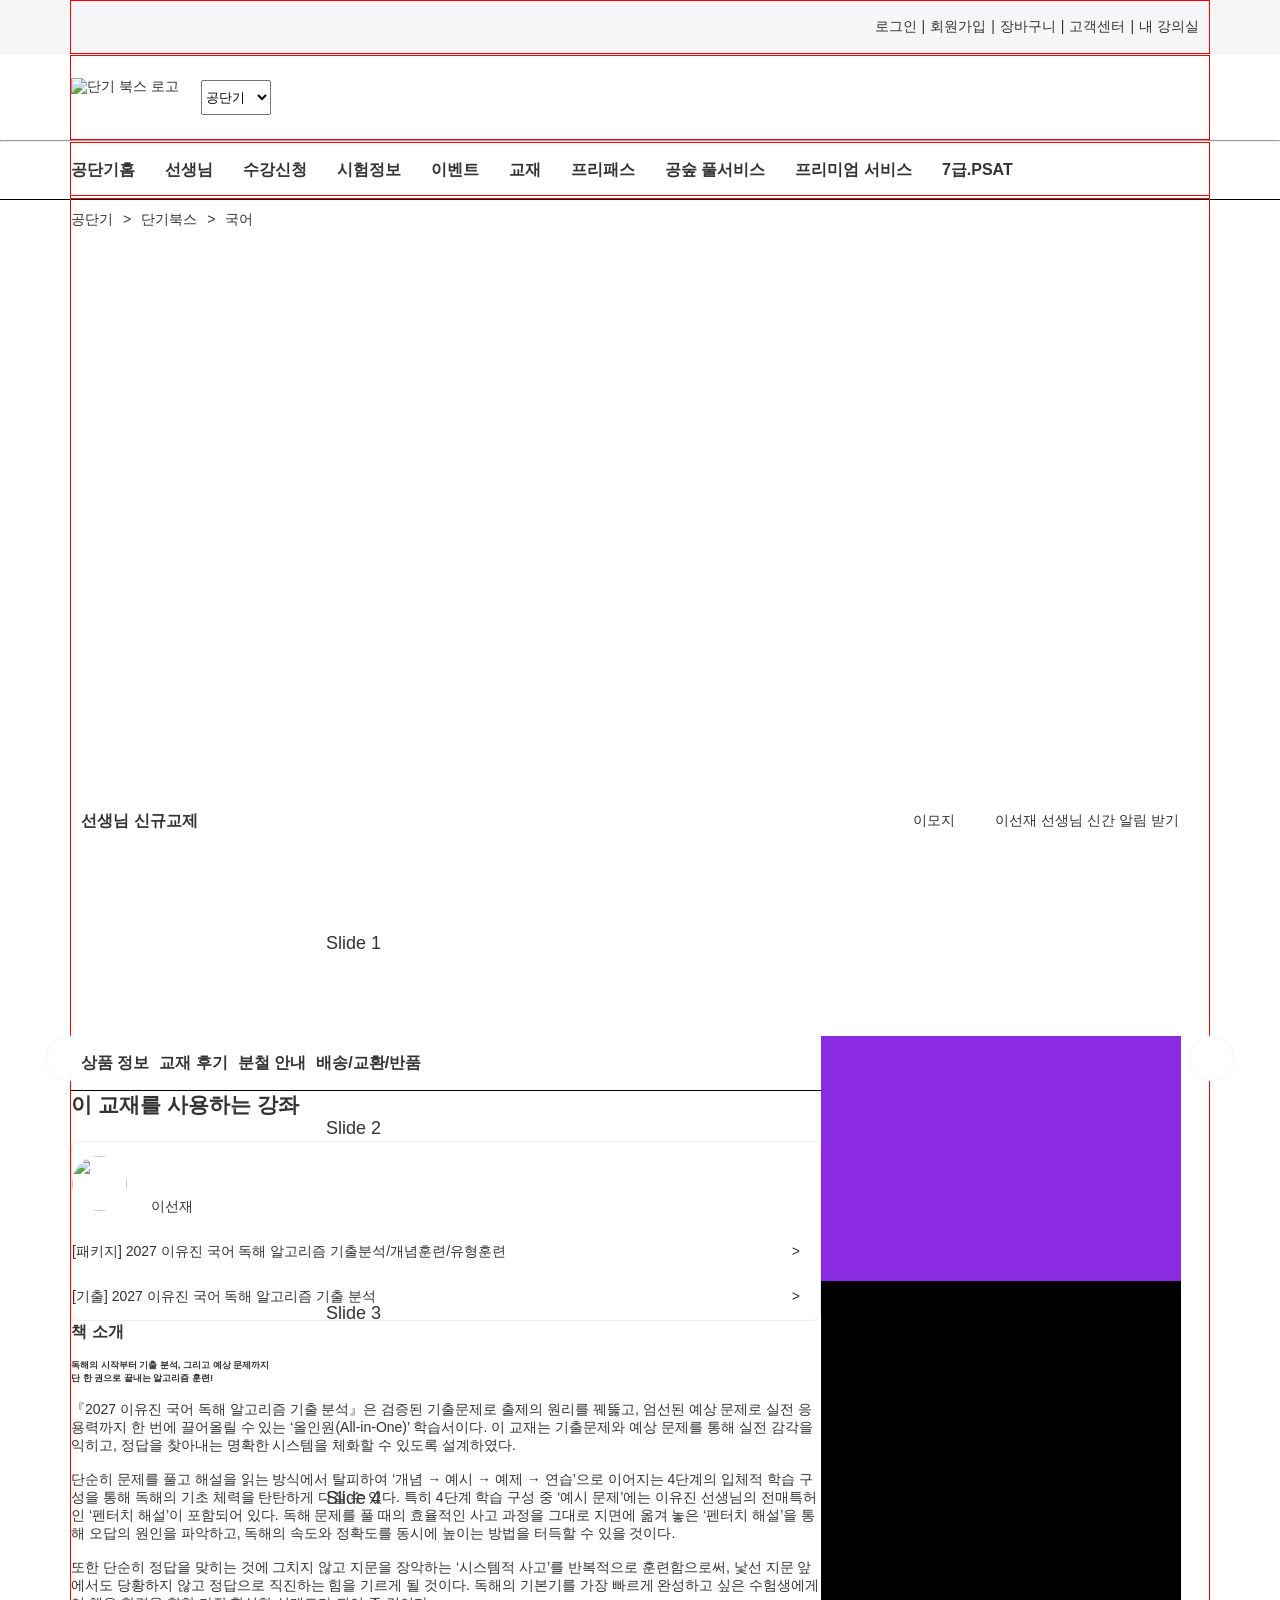
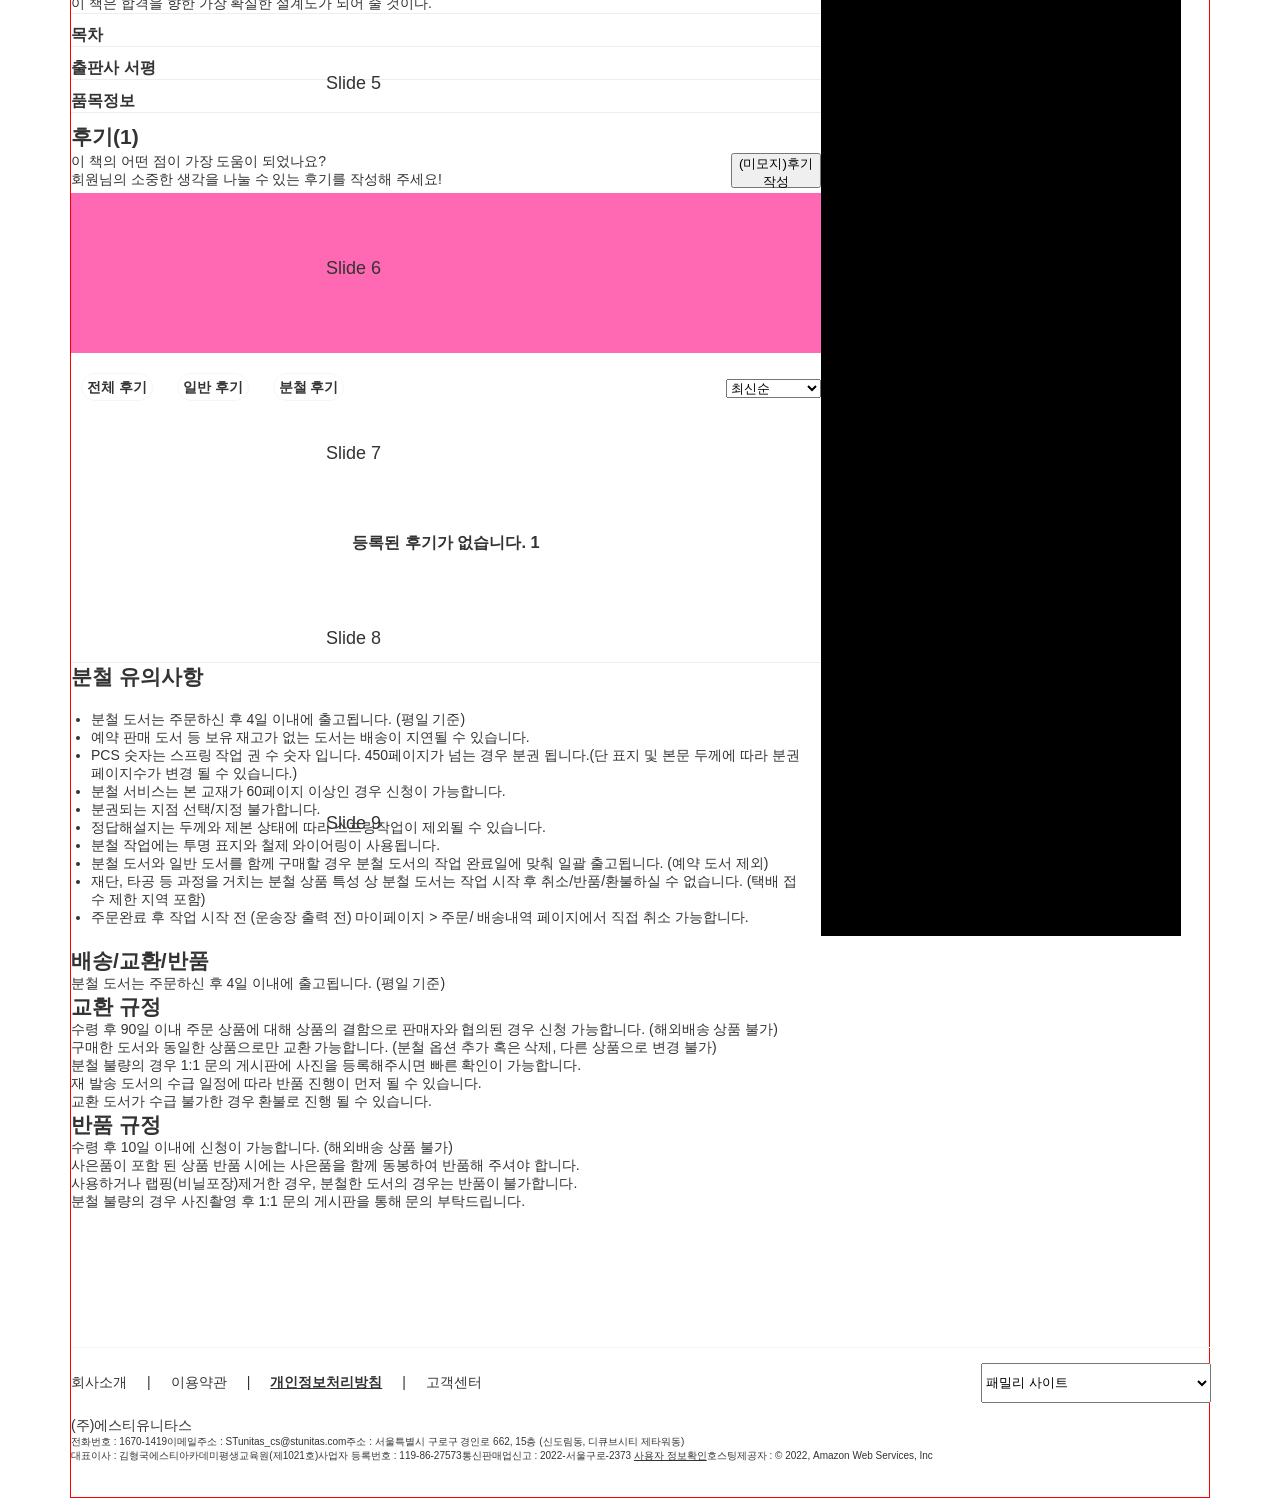
==== commit 425b530f: "20260910 timeout" ====
--- a/sub.html
+++ b/sub.html
@@ -82,93 +82,8 @@
                 </ul>
             </div>
 
-            <div id="submain" class="submainapi">
-                
-                <!-- <ul>
-                    <li id="submainimgpage">
-
-                        <div id="mainimg"> <img src="${doc.thumbnail}" alt="책 이미지"></div>
-
-                        <div id="mainbutton"><button>크게보기</button> <button>미리보기</button></div>
-
-
-                    </li>
-                    <li id="submaintextpage">
-                        <ul>
-                            <li class="pagetext">
-                                <ul>
-                                    <li><span>추천</span> <span>사은품</span></li>
-                                    <li>
-                                        <ul>
-                                            <li><h3>${doc.title}</h3></li>
-                                            <li>공단기 월간 베스트셀러 4위</li>
-                                            <li>공단기 주간 베스트셀러 3위</li>
-                                            <li>별점</li>
-                                        </ul>
-                                    </li>
-                                </ul>
-                            </li>
-                            <li id="mainprice" class="pagetext"><h3>${doc.sale_price}원</h3></li>
-                            <li id="radiobox" class="pagetext">
-                                <ul>
-                                    <li>
-                                        <ul>
-                                            <li><input type="radio"></li>
-                                            <li>분철신청</li>
-                                            <li>이모지</li>
-                                        </ul>
-                                    </li>
-                                    <li>1pcs(+1,500원)</li>
-                                </ul>
-                            </li>
-                            <li id="bookdetail" class="pagetext">
-                                <ul>
-                                    <li>
-                                        <ul>
-                                            <li>배송비</li>
-                                            <li><h6>3,000원</h6><br>
-                                            <p>20,000원 이상 구매시 무료배송</p></li>
-                                        </ul>
-                                    </li>
-                                    <li>
-                                        <ul>
-                                            <li><p>${doc.authors}</p></li>
-                                            <li></li>
-                                        </ul>
-                                    </li>
-                                    <li>
-                                        <ul>
-                                            <li><p>${doc.publisher}</p></li>
-                                            <li></li>
-                                        </ul>
-                                    </li>
-                                    <li>
-                                        <ul>
-                                            <li><h6>${doc.datetime}</h6></li>
-                                            <li></li>
-                                        </ul>
-                                    </li>
-                                </ul>
-                            </li>
-                            <li id="totalprice" class="pagetext">
-                                <ul>
-                                    <li>
-                                        <h3>총 상품의 금액</h3>
-                                    </li>
-                                    <li><h3>${doc.sale_price}원</h3></li>
-                                </ul>
-                            </li>
-
-                            <li id="btn" class="pagetext">
-                                <ul>
-                                    <li><span>장바구니</span></li>
-                                    <li><span>바로 구매하기</span></li>
-                                </ul>
-                            </li>
-                        </ul>
-                    </li>
-                </ul> -->
-                
+            <div id="submain">
+                <div class="submainapi"></div>
             </div>
             <!-- -----------------------------------------------------submainpage -->
 
@@ -184,7 +99,7 @@
 
                 <div id="slider">
                     <div class="swiper newbookSwiper">
-                        <div class="swiper-wrapper">
+                        <div id="slider1" class="swiper-wrapper">
                             <div class="swiper-slide subnew_book">Slide 1</div>
                             <div class="swiper-slide subnew_book">Slide 2</div>
                             <div class="swiper-slide subnew_book">Slide 3</div>
@@ -195,22 +110,22 @@
                             <div class="swiper-slide subnew_book">Slide 8</div>
                             <div class="swiper-slide subnew_book">Slide 9</div>
                         </div>
-                      
+
 
                     </div>
-                      <div class="swiper-button-next"></div>
-                     <div class="swiper-button-prev"></div>
-                     
+                    <div class="swiper-button-next"></div>
+                    <div class="swiper-button-prev"></div>
+
                 </div>
                 <!-- ------------------------------------------------subtectpage -->
                 <div id="subpage">
                     <div id="sub1page">
                         <div id="fixed">
                             <ul>
-                                <li>상품정보</li>
-                                <li>교재 후기</li>
-                                <li>분철 안내</li>
-                                <li>배송/교환/반품</li>
+                                <li><a href="#subtextpage">상품 정보</a></li>
+                                <li><a href="#review">교재 후기</a></li>
+                                <li><a href="#split">분철 안내</a></li>
+                                <li><a href="#delivery">배송/교환/반품</a></li>
                             </ul>
                         </div>
                         <!-- ----------------------------------------------책소개 -->
@@ -221,56 +136,66 @@
 
                             <div id="person">
                                 <ul>
-                                    <li><img src="https://un-static.conects.com/un_static/img/teacher/teacher_img/B_456.png" alt=""> <span>이선재</span></li>
-                                    <ul id="persontext">
-                                        <li><p>[패키지] 2027 이유진 국어 독해 알고리즘 기출분석/개념훈련/유형훈련</p><span>></span></li>
-                                        <li><p>[기출] 2027 이유진 국어 독해 알고리즘 기출 분석</p><span>></span></li>
-                                    </ul>
-
+                                    <li><img src="https://un-static.conects.com/un_static/img/teacher/teacher_img/B_456.png" alt="">
+                                        <span>이선재</span></li>
+                            
+                            
+                                    <li>
+                                        <p>[패키지] 2027 이유진 국어 독해 알고리즘 기출분석/개념훈련/유형훈련</p><span>></span>
+                                    </li>
+                                    <li>
+                                        <p>[기출] 2027 이유진 국어 독해 알고리즘 기출 분석</p><span>></span>
+                                    </li>
+                            
+                            
+                            
                                 </ul>
                             </div>
-                            
-
-                       
-                               
-                                        <p id="memo"></p>
-                        
-                        
+
+
+
+
+                            <p id="memo"></p>
+
+
                             <!-- -------------------------------------------------책후기 -->
-                            <div id="BookIntroductionindex">
-                                <ul class="accordion-container"
->
-                                    <li >
+                            <div class="accordion-container">
+                                <div class="accordion-item">
+                                    <div class="accordion-header">
+                                        <h3>목차</h3>
+                                    </div>
+                                    <div class="accordion-content">
+                                        <p id="index"></p>
+                                    </div>
+                                </div>
+                                <div class="accordion-item">
+                                    <div class="accordion-header">
+                                        <h3>출판사 서평</h3>
+                                    </div>
+                                    <div class="accordion-content">
+                                        <p id="index2"></p>
+                                    </div>
+                                </div>
+                                <div class="accordion-item">
+                                    <div class="accordion-header">
+                                        <h3>품목정보</h3>
+                                    </div>
+                                    <div class="accordion-content">
                                         <ul>
-                                            <li class="accordion-header">
-                                                <p>목차</p>
-                                            </li>
-                                            <li class="accordion-content"><i id='index'></i></li>
+                                        <li class="isbn"> <span>ISBN</span><span>
+                                                9791169665988</span> <span>
+                                                페이지</span><span>256쪽</span></li>
+                                        <li class="isbn"><span>판형</span><span>규외 (210 X 264 X 0
+                                                mm)</span><span>무게</span><span>0g</span>
+                                        </li>
                                         </ul>
-                                    </li>
-                                    <li>
-                                        <ul>
-                                            <li class="accordion-header">츌판사 서평</li>
-                                            <li><i id="index2" class="accordion-content"></i></li>
-                                        </ul>
-                                    </li>
-                                    <li>
-                                        <ul>
-                                            <li class="accordion-header">품목정보</li>
-                                            <li class="accordion-content">
-                                                <ul>
-                                                    <li class="isbn"> <span>ISBN</span><span>
-                                                            9791169665988</span> <span>
-                                                            페이지</span><span>256쪽</span></li>
-                                                    <li class="isbn"><span>판형</span><span>규외 (210 X 264 X 0 mm)</span><span>무게</span><span>0g</span>
-                                                    </li>
-                                                </ul>
-                                            </li>
-                                        </ul>
-                                    </li>
-                                </ul>
+                                    </div>
+                                </div>
                             </div>
-
+                            <!-- ==========================================아코디언
+
+<ul>
+                                                    -->
                             <div id="review">
                                 <div class="h2">
                                     <h2>후기(1)</h2>
@@ -298,11 +223,11 @@
                                 <div id="reviewtop">
                                     <ul>
                                         <li><span class="tab-btn">전체 후기</span>
-                                        <span class="tab-btn">일반 후기</span>
-                                        <span class="tab-btn">분철 후기</span>
+                                            <span class="tab-btn">일반 후기</span>
+                                            <span class="tab-btn">분철 후기</span>
                                         </li>
-                                        
-                                        
+
+
                                         <li> <select name="" id="">
                                                 <option value="">최신순</option>
                                                 <option value="">평점 높은 순</option>
@@ -310,71 +235,82 @@
                                             </select></li>
                                     </ul>
                                     <div id="tabcontent">
-                                        <div class="tab-content"><h3>등록된 후기가 없습니다. 1</h3></div>
-                                        <div class="tab-content"><h3>등록된 후기가 없습니다. 2</h3></div>
-                                        <div class="tab-content"><h3>등록된 후기가 없습니다. 3</h3></div>
-                                    </div>
-                                           
-                                </div>
-
-                                
-                            <div id="split">
-                                <h2>분철 유의사항</h2>
-                                <ul>
-                                    <li>분철 도서는 주문하신 후 4일 이내에 출고됩니다. (평일 기준)</li>
-                                    <li>예약 판매 도서 등 보유 재고가 없는 도서는 배송이 지연될 수 있습니다.</li>
-                                    <li>PCS 숫자는 스프링 작업 권 수 숫자 입니다. 450페이지가 넘는 경우 분권 됩니다.(단 표지 및 본문 두께에 따라 분권 페이지수가 변경 될
-                                        수
-                                        있습니다.)</li>
-                                    <li>분철 서비스는 본 교재가 60페이지 이상인 경우 신청이 가능합니다.</li>
-                                    <li>분권되는 지점 선택/지정 불가합니다.</li>
-                                    <li>정답해설지는 두께와 제본 상태에 따라 스프링작업이 제외될 수 있습니다.</li>
-                                    <li>분철 작업에는 투명 표지와 철제 와이어링이 사용됩니다.</li>
-                                    <li>분철 도서와 일반 도서를 함께 구매할 경우 분철 도서의 작업 완료일에 맞춰 일괄 출고됩니다. (예약 도서 제외)</li>
-                                    <li>재단, 타공 등 과정을 거치는 분철 상품 특성 상 분철 도서는 작업 시작 후 취소/반품/환불하실 수 없습니다. (택배 접수 제한 지역 포함)
-                                    </li>
-                                    <li>주문완료 후 작업 시작 전 (운송장 출력 전) 마이페이지 > 주문/ 배송내역 페이지에서 직접 취소 가능합니다.</li>
-                                </ul>
-                            </div>
-
-                            <div id="delivery">
-
-
-                                <div>
-                                    <h2>배송/교환/반품 </h2>
-
+                                        <div class="tab-content">
+                                            <h3>등록된 후기가 없습니다. 1</h3>
+                                        </div>
+                                        <div class="tab-content">
+                                            <h3>등록된 후기가 없습니다. 2</h3>
+                                        </div>
+                                        <div class="tab-content">
+                                            <h3>등록된 후기가 없습니다. 3</h3>
+                                        </div>
+                                    </div>
+
+                                </div>
+
+
+                                <div id="split">
+                                    <h2>분철 유의사항</h2>
                                     <ul>
                                         <li>분철 도서는 주문하신 후 4일 이내에 출고됩니다. (평일 기준)</li>
+                                        <li>예약 판매 도서 등 보유 재고가 없는 도서는 배송이 지연될 수 있습니다.</li>
+                                        <li>PCS 숫자는 스프링 작업 권 수 숫자 입니다. 450페이지가 넘는 경우 분권 됩니다.(단 표지 및 본문 두께에 따라 분권 페이지수가
+                                            변경 될
+                                            수
+                                            있습니다.)</li>
+                                        <li>분철 서비스는 본 교재가 60페이지 이상인 경우 신청이 가능합니다.</li>
+                                        <li>분권되는 지점 선택/지정 불가합니다.</li>
+                                        <li>정답해설지는 두께와 제본 상태에 따라 스프링작업이 제외될 수 있습니다.</li>
+                                        <li>분철 작업에는 투명 표지와 철제 와이어링이 사용됩니다.</li>
+                                        <li>분철 도서와 일반 도서를 함께 구매할 경우 분철 도서의 작업 완료일에 맞춰 일괄 출고됩니다. (예약 도서 제외)</li>
+                                        <li>재단, 타공 등 과정을 거치는 분철 상품 특성 상 분철 도서는 작업 시작 후 취소/반품/환불하실 수 없습니다. (택배 접수 제한 지역
+                                            포함)
+                                        </li>
+                                        <li>주문완료 후 작업 시작 전 (운송장 출력 전) 마이페이지 > 주문/ 배송내역 페이지에서 직접 취소 가능합니다.</li>
                                     </ul>
                                 </div>
 
-                                <div>
-                                    <h2>교환 규정</h2>
-                                    <ul>
-                                        <li>수령 후 90일 이내 주문 상품에 대해 상품의 결함으로 판매자와 협의된 경우 신청 가능합니다. (해외배송 상품 불가)</li>
-                                        <li>구매한 도서와 동일한 상품으로만 교환 가능합니다. (분철 옵션 추가 혹은 삭제, 다른 상품으로 변경 불가)</li>
-                                        <li>분철 불량의 경우 1:1 문의 게시판에 사진을 등록해주시면 빠른 확인이 가능합니다.</li>
-                                        <li>재 발송 도서의 수급 일정에 따라 반품 진행이 먼저 될 수 있습니다.</li>
-                                        <li>교환 도서가 수급 불가한 경우 환불로 진행 될 수 있습니다.</li>
-                                    </ul>
-                                </div>
-
-                                <div>
-                                    <h2>반품 규정</h2>
-                                    <ul>
-                                        <li>수령 후 10일 이내에 신청이 가능합니다. (해외배송 상품 불가)</li>
-                                        <li>사은품이 포함 된 상품 반품 시에는 사은품을 함께 동봉하여 반품해 주셔야 합니다.</li>
-                                        <li>사용하거나 랩핑(비닐포장)제거한 경우, 분철한 도서의 경우는 반품이 불가합니다.</li>
-                                        <li>분철 불량의 경우 사진촬영 후 1:1 문의 게시판을 통해 문의 부탁드립니다.</li>
-                                    </ul>
-                                </div>
-
-
+                                <div id="delivery">
+
+
+                                    <div>
+                                        <h2>배송/교환/반품 </h2>
+
+                                        <ul>
+                                            <li>분철 도서는 주문하신 후 4일 이내에 출고됩니다. (평일 기준)</li>
+                                        </ul>
+                                    </div>
+
+                                    <div>
+                                        <h2>교환 규정</h2>
+                                        <ul>
+                                            <li>수령 후 90일 이내 주문 상품에 대해 상품의 결함으로 판매자와 협의된 경우 신청 가능합니다. (해외배송 상품 불가)</li>
+                                            <li>구매한 도서와 동일한 상품으로만 교환 가능합니다. (분철 옵션 추가 혹은 삭제, 다른 상품으로 변경 불가)</li>
+                                            <li>분철 불량의 경우 1:1 문의 게시판에 사진을 등록해주시면 빠른 확인이 가능합니다.</li>
+                                            <li>재 발송 도서의 수급 일정에 따라 반품 진행이 먼저 될 수 있습니다.</li>
+                                            <li>교환 도서가 수급 불가한 경우 환불로 진행 될 수 있습니다.</li>
+                                        </ul>
+                                    </div>
+
+                                    <div>
+                                        <h2>반품 규정</h2>
+                                        <ul>
+                                            <li>수령 후 10일 이내에 신청이 가능합니다. (해외배송 상품 불가)</li>
+                                            <li>사은품이 포함 된 상품 반품 시에는 사은품을 함께 동봉하여 반품해 주셔야 합니다.</li>
+                                            <li>사용하거나 랩핑(비닐포장)제거한 경우, 분철한 도서의 경우는 반품이 불가합니다.</li>
+                                            <li>분철 불량의 경우 사진촬영 후 1:1 문의 게시판을 통해 문의 부탁드립니다.</li>
+                                        </ul>
+                                    </div>
+
+
+                                </div>
                             </div>
                         </div>
+
+                        <!-- -------------------------------------------------------between -->
+
+
                     </div>
-
-                    <!-- -------------------------------------------------------between -->
                     <div id="fixed2">
                         <div id="fixedblok">
                             <ul>
@@ -392,10 +328,7 @@
 
                 </div>
 
-
-            </div>
-
-
+            </div>
             <!-- ------------------------------------------------footer -->
             <footer>
                 <div id="footer_top">
@@ -424,7 +357,8 @@
                         <li>대표이사 : 김형국</li>
                         <li>에스티아카데미평생교육원(제1021호)</li>
                         <li>사업자 등록번호 : 119-86-27573</li>
-                        <li>통신판매업신고 : 2022-서울구로-2373 <a href="" style="text-decoration: underline;">사용자 정보확인</a></li>
+                        <li>통신판매업신고 : 2022-서울구로-2373 <a href="" style="text-decoration: underline;">사용자 정보확인</a>
+                        </li>
                         <li>호스팅제공자 : © 2022, Amazon Web Services, Inc</li>
                     </ul>
                 </div>
@@ -442,7 +376,7 @@
         <script src="https://cdn.jsdelivr.net/npm/swiper@14.0.1/swiper-bundle.min.js"></script>
 
         <script src="./js/sub.js"></script>
-        <script src="./js/book.js"></script>
+        <!-- <script src="./js/book.js"></script> -->
         <script>
             var swiper = new Swiper('.newbookSwiper', {
                 navigation: {
@@ -458,6 +392,7 @@
                 },
             });
         </script>
+    </div>
 
 </body>
 
--- a/css/sub.css
+++ b/css/sub.css
@@ -1,7 +1,11 @@
+html {
+    scroll-behavior: smooth;
+}
+
 #chapter {
     width: 100%;
     height: 40px;
-    background-color: antiquewhite;
+   margin-top: 15px;
 }
 
 #chapter ul {
@@ -22,7 +26,7 @@
 #submain {
     width: 100%;
     height: 540px;
-    background-color: blue;
+   
 }
 
 #submain>ul {
@@ -39,7 +43,7 @@
 #submainimgpage img {
     width: 250px;
     height: 345px;
-    background-color: black;
+    
 }
 
 #mainimg {
@@ -48,25 +52,28 @@
     display: flex;
     justify-content: center;
     align-items: center;
+    
 }
 
 #mainbutton {
     width: 100%;
     height: 10%;
-    background-color: blue;
+
     display: flex;
     justify-content: center;
-    align-items: center
-}
-
-#mainbutton button {
+    align-items: center;
+    
+}
+
+#mainbutton button {padding: 10px;
     margin: 0 5px;
+    margin-bottom: 60px;
 }
 
 #submaintextpage {
     width: 610px;
     height: 540px;
-    background-color: aqua;
+   
 }
 
 #submaintextpage ul {
@@ -80,7 +87,7 @@
 .pagetext {
     width: 100%;
     height: auto;
-    background-color: aquamarine;
+   
 }
 
 /* ____________________________________________________________newbookslider */
@@ -89,13 +96,13 @@
 #newbook {
     width: 100%;
     height: 245px;
-    background-color: fuchsia;
+   
 }
 
 #newbooktext ul {
     width: 100%;
     height: 60px;
-    background-color: antiquewhite;
+    
     display: flex;
     justify-content: space-between;
     align-items: center;
@@ -105,7 +112,7 @@
     width: auto;
     height: auto;
     margin: 0 10px;
-    background-color: blueviolet;
+  
 }
 
 #slider {
@@ -177,12 +184,13 @@
 #subpage {
     width: 100%;
     height: auto;
-    background-color: brown;
-    display: flex;
-    justify-content: space-between;
-    position: relative;
-}
-
+   
+    display: flex;
+    
+} 
+.submainapi {width: 100%; height: 100%;}
+.submainapi > ul {width: 100%; height: 100%; display: flex; justify-content: space-between; 
+     position: relative;}
 
 #sub1page {
     width: 750px;
@@ -192,16 +200,19 @@
 #fixed {
     width: 100%;
     height: 55px;
-    background-color: bisque;
+    background-color: white;
     position: sticky;
     top: 0;
-}
+    border-bottom: 1px solid black;
+}
+#fixed ul{width: 100%; height: 100%; display: flex; align-items: center; gap: 10px; margin-left: 10px; font-size: medium; font-weight: bold;}
+
 
 #fixed2 {
     width: 360px;
     height: 1500px;
     background-color: black;
-    position: relative;
+    /* position: relative; */
 }
 
 #fixedblok {
@@ -221,10 +232,21 @@
 #person {
     width: 100%;
     height: 180px;
-    background-color: aqua;
-    border: 1px solid #F6F6F9;
+    margin-top: 20px;
+    border: 1px solid #EDEDF3;
     border-radius: 8px;
 }
+
+#person ul {
+    width: 100%;
+    height: 100%;
+    display: flex; 
+    flex-direction: column;
+    justify-content: space-around;
+    
+}
+
+#person ul li:not(:first-child){ display: flex; justify-content: space-between;}
 
 #person img {
     width: 55px;
@@ -235,31 +257,32 @@
 #memo {
     width: 100%;
     height: auto;
-    background-color: red;
-}
-
-#BookIntroductionindex {
-    width: 100%;
-    height: 145px;
-    background-color: gold;
-}
-
+   
+}
+
+
+.accordion-container{width: 100%; height: auto; border-top: 1px solid #EDEDF3;}
+
+.accordion-header {width: 100%; height: auto; margin: 10px 0; border-bottom: 1px solid #EDEDF3; cursor: pointer;}
 .accordion-content {
     display: none;
 }
+.accordion-item.active .accordion-content {
+  display: block;
+}
 
 .isbn {
     width: 100%;
     height: auto;
     display: flex;
     justify-content: space-around;
-    background-color: blue;
+    
 }
 
 #reviewmaking {
     width: 100%;
     height: 40px;
-    background-color: olive;
+    
 }
 
 #reviewmaking ul {
@@ -282,7 +305,7 @@
 #reviewtop {
     width: 100%;
     height: auto;
-    background-color: palegreen;
+    
 }
 
 #reviewtop>ul {
@@ -303,29 +326,48 @@
     margin: 10px;
     border: 1px solid #F6F6F9;
     border-radius: 25px;
-}
-
-#tabcontent{   width: 750px;
+    cursor: pointer;
+    z-index: 10;
+}
+
+#tabcontent {
+    width: 750px;
     height: 240px;
-    background-color: purple;
-    position: relative;}
-.tab-content {width: 100%; height: 100%; position: absolute; display: flex;
-    justify-content: center; align-items: center; 
- 
-}
-
+  
+
+    position: relative;
+}
+
+.tab-content {
+    width: 100%;
+    height: 100%;
+    position: absolute;
+    display: flex;
+    justify-content: center;
+    align-items: center;
+    border-bottom: 1px solid #EDEDF3;
+    
+
+}
+
+
+.tab-content:not(:first-child){
+    display: none;
+}
 
 
 #split {
     width: 100%;
-    height: 245px;
-    background-color: blanchedalmond;
-}
+    height: auto;
+  
+}
+
+#split ul{list-style: disc; padding: 20px;}
 
 #delivery {
     width: 100%;
     height: 400px;
-    background-color: aquamarine;
+   
 }
 
 
